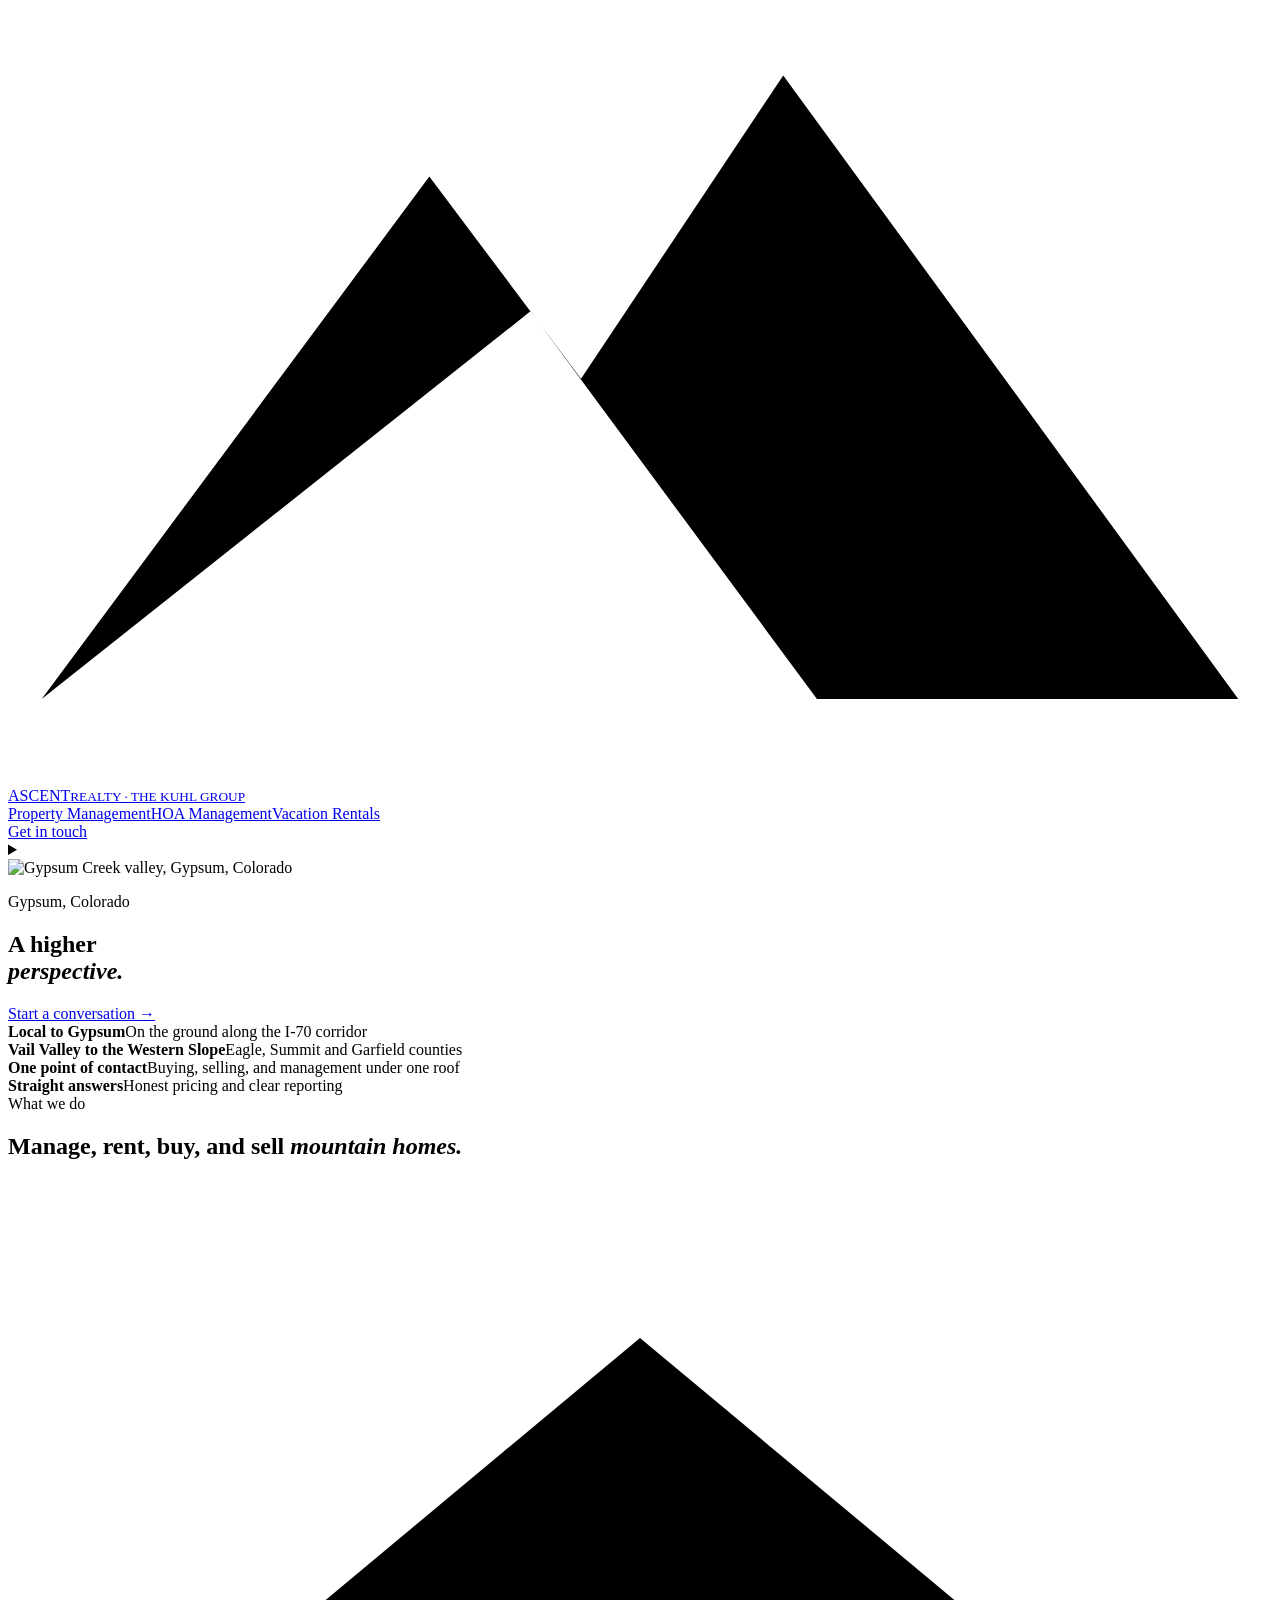
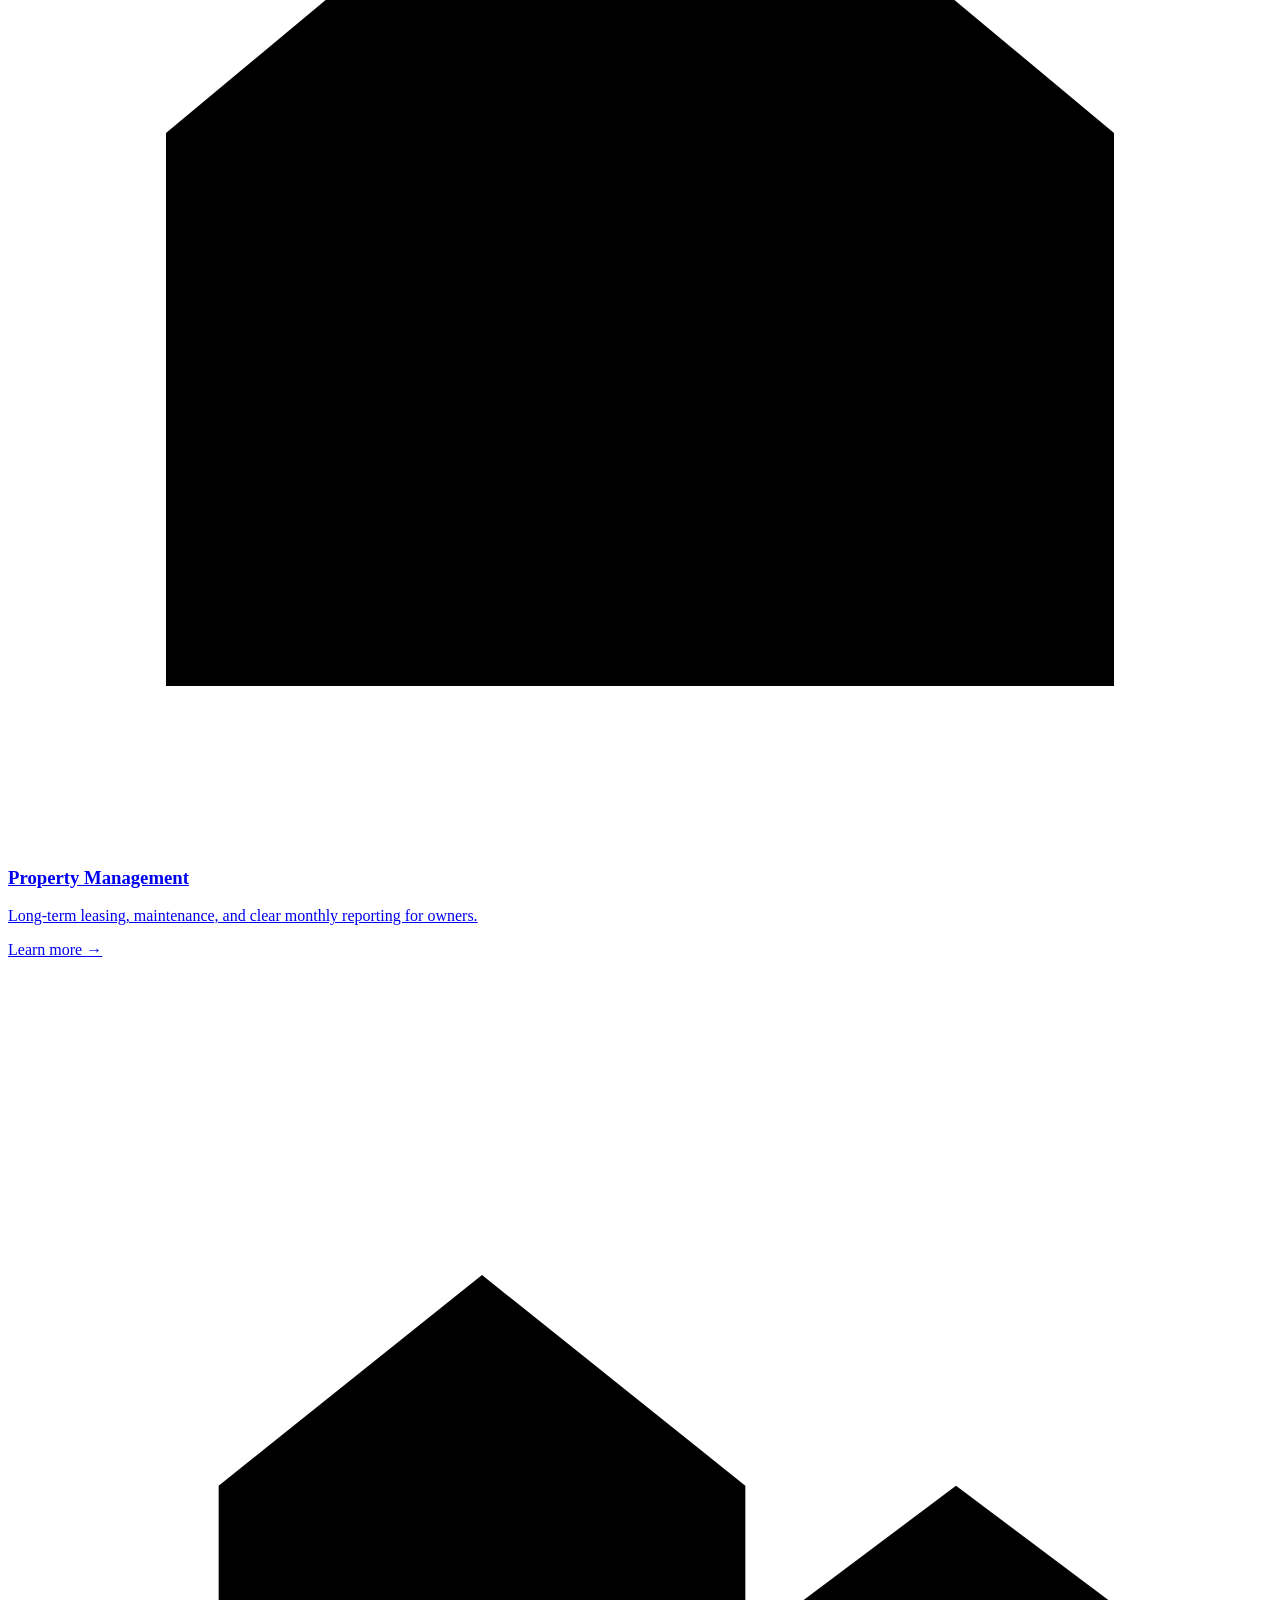
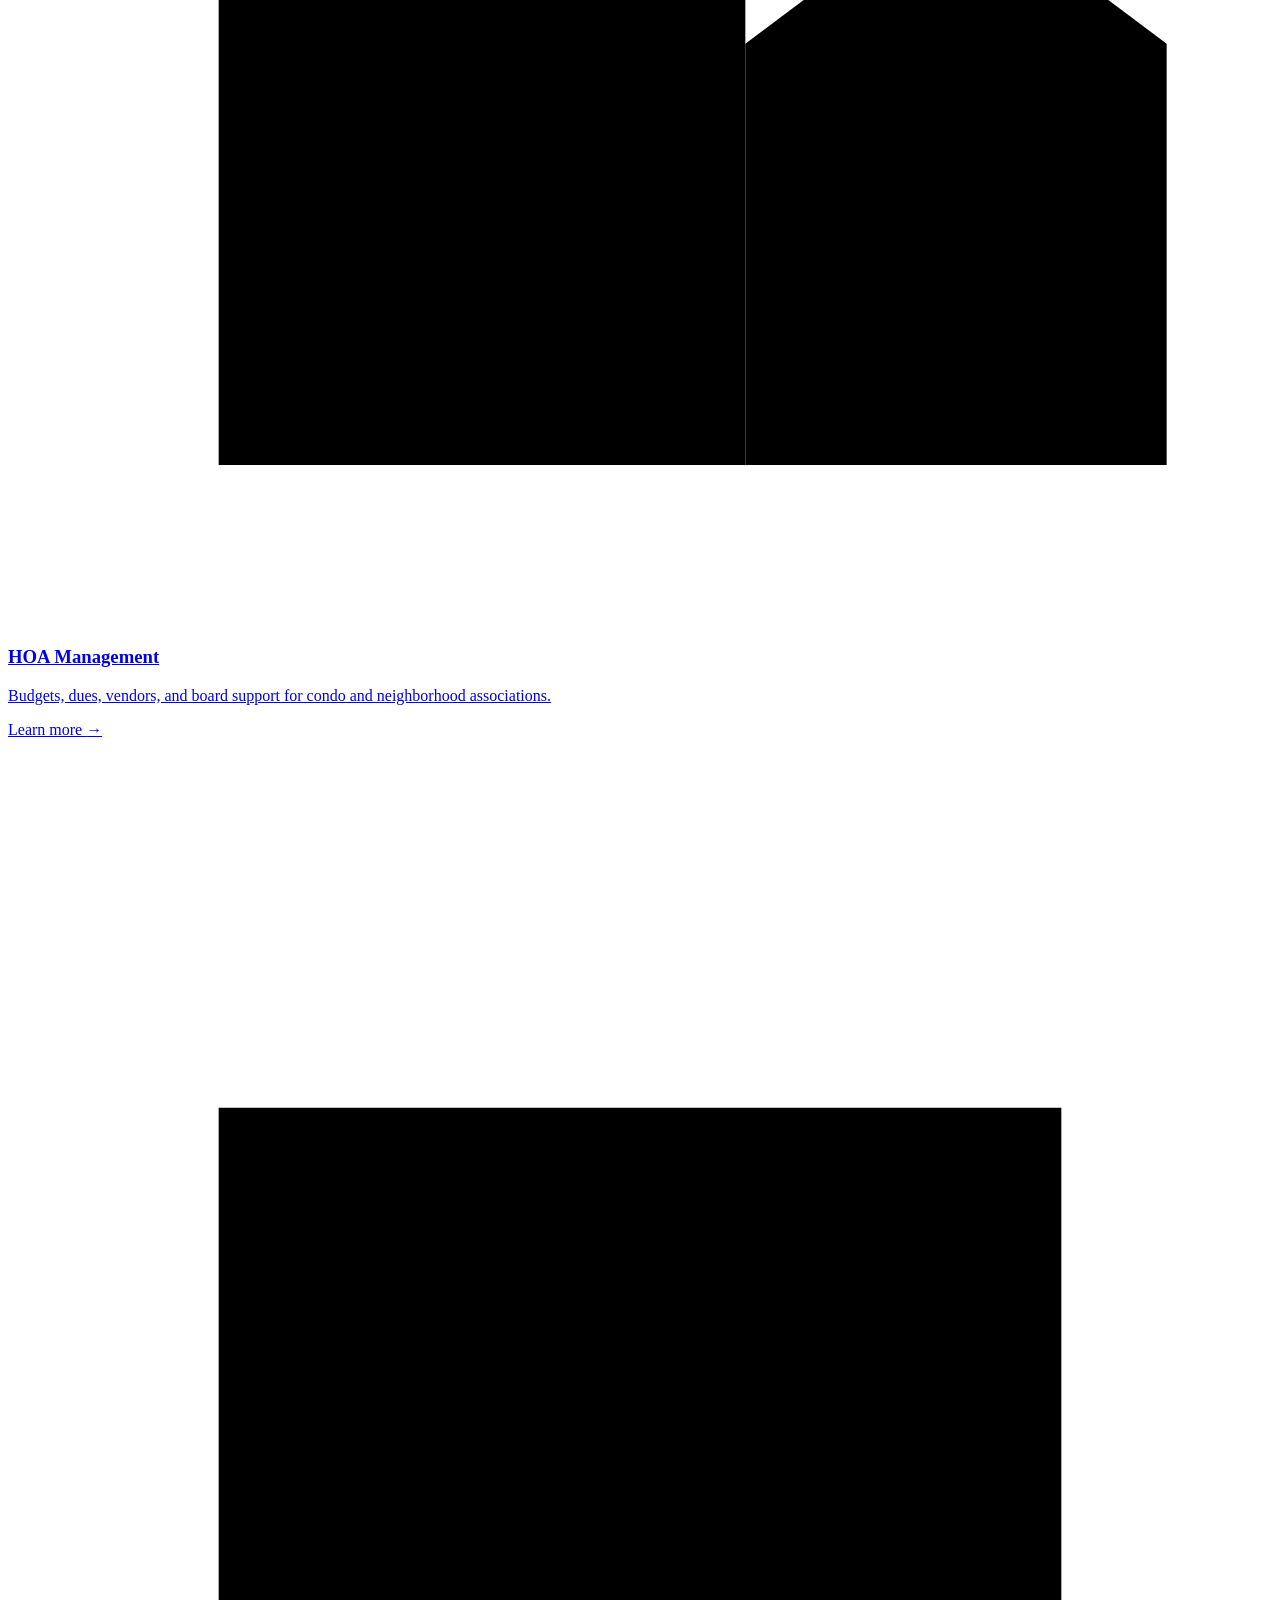
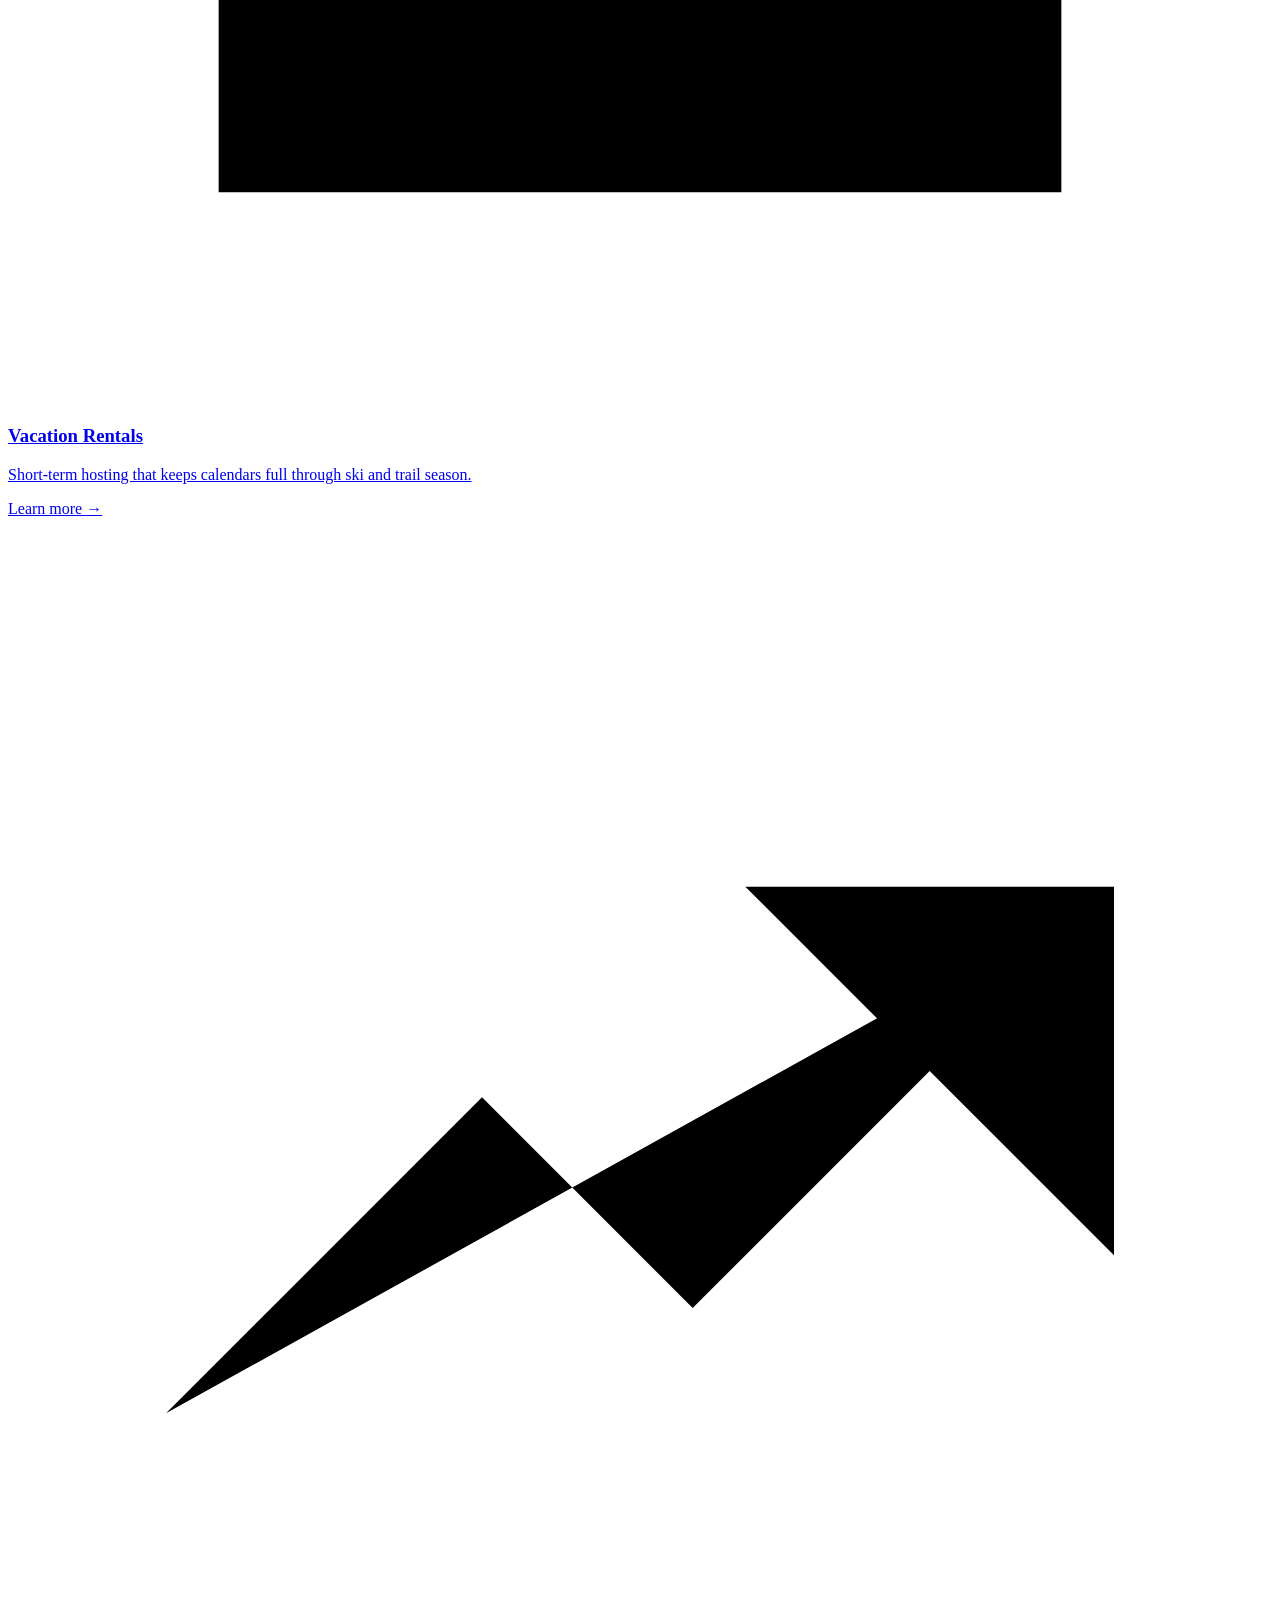
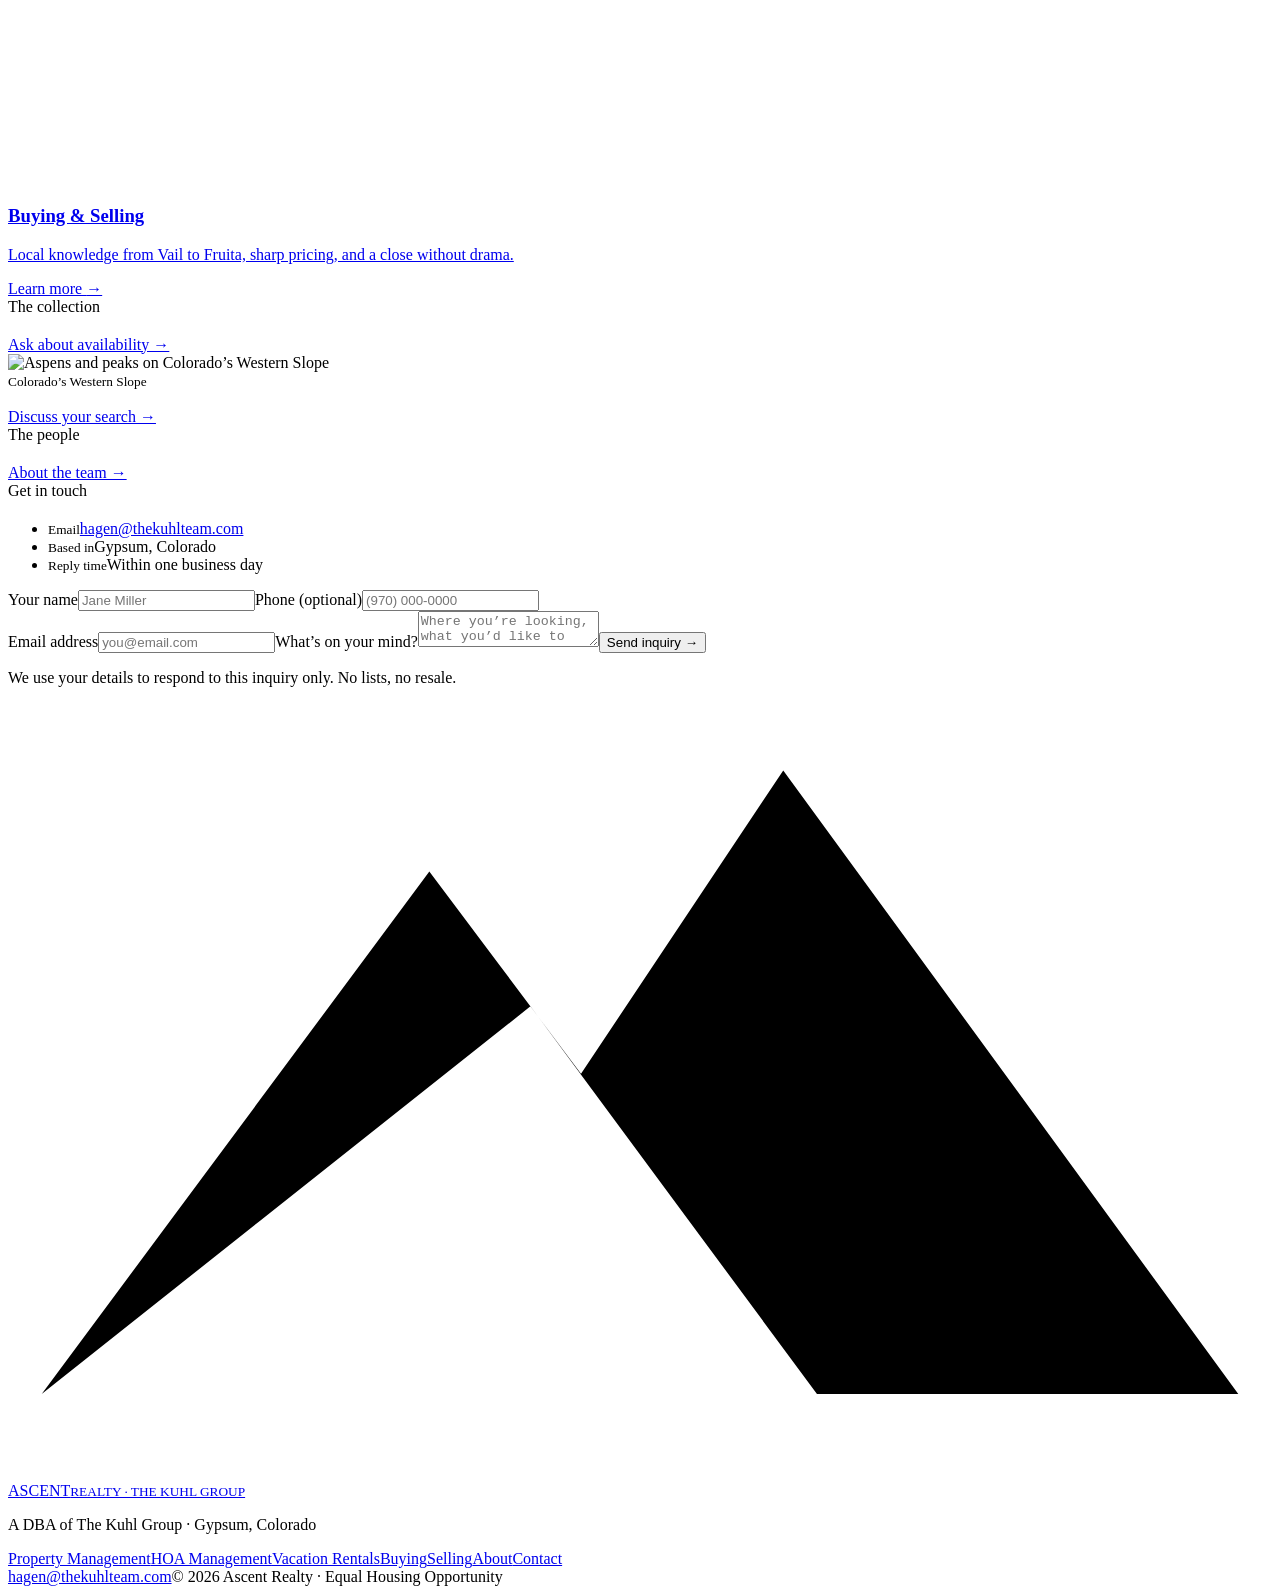
==== index.html @ 5b7131e1 "Initial commit: Kuhl Team static site Co-Authored-By: Claude Opus 5.5 <noreply@anthropic.com>" ====
<!doctype html><html lang="en"><head><base href="/kuhl-team/summit/"><meta charset="utf-8"><meta name="viewport" content="width=device-width,initial-scale=1"><title>Ascent Realty | The Kuhl Group · Colorado Mountain Real Estate</title><meta name="description" content="Mountain real estate and property management with The Kuhl Group, from the Vail Valley to Colorado’s Western Slope. Based in Gypsum, CO."><link rel="canonical" href="https://thekuhlteam.com/"><link rel="icon" href="/kuhl-team/favicon.ico"><meta property="og:type" content="website"><meta property="og:site_name" content="Ascent Realty | The Kuhl Group"><meta property="og:title" content="A higher perspective. | Ascent Realty"><meta property="og:description" content="Mountain real estate with The Kuhl Group, from the Vail Valley to Colorado’s Western Slope."><meta property="og:url" content="https://thekuhlteam.com/"><meta property="og:image" content="https://thekuhlteam.com/summit/valley.jpg"><meta name="twitter:card" content="summary_large_image"><meta name="theme-color" content="#faf8f5"><link rel="preload" href="fonts/cormorant-garamond-latin-300-normal.woff2" as="font" type="font/woff2" crossorigin><link rel="stylesheet" href="style.css"></head><body>
<header id="top"><a href="/kuhl-team/" class="brand" aria-label="Ascent Realty home"><svg viewBox="0 0 75 46" aria-hidden="true"><path d="m2 41 23-31 9 12L46 4l27 37H48L31 18M19 41l20-28m1 16 8-11 16 23"/></svg><span>ASCENT<small>REALTY · THE KUHL GROUP</small></span></a><nav><a href="/kuhl-team/property-management/">Property Management</a><a href="/kuhl-team/hoa-management/">HOA Management</a><a href="/kuhl-team/vacation-rentals/">Vacation Rentals</a></nav><a class="cta" href="/kuhl-team/#contact">Get in touch</a><details class="menu"><summary aria-label="Open menu"><span></span><span></span><span></span></summary><div><a href="/kuhl-team/property-management/">Property Management</a><a href="/kuhl-team/hoa-management/">HOA Management</a><a href="/kuhl-team/vacation-rentals/">Vacation Rentals</a><a class="cta" href="/kuhl-team/#contact">Get in touch</a></div></details></header>
<main>
<section id="summit"><img class="heroImg" src="gypsum-creek.jpg" alt="Gypsum Creek valley, Gypsum, Colorado"><div class="heroShade"></div><div class="wx" id="wx" hidden><svg viewBox="0 0 24 24" aria-hidden="true"><circle cx="12" cy="12" r="4"/><path d="M12 2v2M12 20v2M2 12h2M20 12h2M4.9 4.9l1.4 1.4M17.7 17.7l1.4 1.4M4.9 19.1l1.4-1.4M17.7 6.3l1.4-1.4"/></svg><span id="wxText"></span></div><div class="heroCopy"><p class="kicker">Gypsum, Colorado</p><h1 data-field="headline">A higher<br><em>perspective.</em></h1><a class="heroLink" href="/kuhl-team/#contact">Start a conversation →</a></div></section>
<section class="trust" aria-label="Why work with us"><div><strong>Local to Gypsum</strong><span>On the ground along the I-70 corridor</span></div><div><strong>Vail Valley to the Western Slope</strong><span>Eagle, Summit and Garfield counties</span></div><div><strong>One point of contact</strong><span>Buying, selling, and management under one roof</span></div><div><strong>Straight answers</strong><span>Honest pricing and clear reporting</span></div></section>
<section class="paper" id="services"><div class="eyebrow"><i></i> What we do</div><h2>Manage, rent, buy, and sell <em>mountain homes.</em></h2><div class="svc"><a class="card" href="/kuhl-team/property-management/"><svg viewBox="0 0 24 24" aria-hidden="true"><path d="M3 10.5 12 3l9 7.5V21H3z"/><path d="M9 21v-6h6v6"/></svg><h3>Property Management</h3><p>Long-term leasing, maintenance, and clear monthly reporting for owners.</p><span>Learn more <b>→</b></span></a><a class="card" href="/kuhl-team/hoa-management/"><svg viewBox="0 0 24 24" aria-hidden="true"><path d="M2 21h20"/><path d="M4 21V10l5-4 5 4v11"/><path d="M14 21v-8l4-3 4 3v8"/><path d="M8 14h2"/><path d="M8 17h2"/></svg><h3>HOA Management</h3><p>Budgets, dues, vendors, and board support for condo and neighborhood associations.</p><span>Learn more <b>→</b></span></a><a class="card" href="/kuhl-team/vacation-rentals/"><svg viewBox="0 0 24 24" aria-hidden="true"><path d="M4 7h16v13H4z"/><path d="M4 11h16"/><path d="M8 3v6"/><path d="M16 3v6"/></svg><h3>Vacation Rentals</h3><p>Short-term hosting that keeps calendars full through ski and trail season.</p><span>Learn more <b>→</b></span></a><a class="card" href="/kuhl-team/buy/"><svg viewBox="0 0 24 24" aria-hidden="true"><path d="M3 17l6-6 4 4 8-8"/><path d="M14 7h7v7"/></svg><h3>Buying & Selling</h3><p>Local knowledge from Vail to Fruita, sharp pricing, and a close without drama.</p><span>Learn more <b>→</b></span></a></div></section>
<section class="paper" id="properties"><div class="row"><div><div class="eyebrow"><i></i> The collection</div><h2 data-field="properties"></h2></div><a class="link" href="/kuhl-team/#contact">Ask about availability →</a></div><div class="property"><img id="propertyImage" src="valley.jpg" alt="Aspens and peaks on Colorado’s Western Slope" loading="lazy"><div><small>Colorado’s Western Slope</small><h3 data-field="listing"></h3><p data-field="listingText"></p><a class="link" href="/kuhl-team/#contact">Discuss your search →</a></div></div></section>
<section class="paper" id="group"><div class="groupGrid"><div><div class="eyebrow"><i></i> The people</div><h2 data-field="group"></h2><p data-field="groupText"></p><a class="link" href="/kuhl-team/about/">About the team →</a></div><div id="agents"></div></div></section>
<section id="contact"><div class="contactGrid"><div><div class="eyebrow"><i></i> Get in touch</div><h2 data-field="contact"></h2><p data-field="contactText"></p><ul class="direct"><li><small>Email</small><a href="mailto:hagen@thekuhlteam.com">hagen@thekuhlteam.com</a></li><li><small>Based in</small><span>Gypsum, Colorado</span></li><li><small>Reply time</small><span>Within one business day</span></li></ul></div>
<form novalidate><input type="text" name="_honey" tabindex="-1" autocomplete="off" aria-hidden="true" style="display:none"><div class="two"><label>Your name<input required name="name" autocomplete="name" placeholder="Jane Miller"></label><label>Phone <span class="opt">(optional)</span><input type="tel" name="phone" autocomplete="tel" placeholder="(970) 000-0000"></label></div><label>Email address<input required type="email" name="email" autocomplete="email" placeholder="you@email.com"></label><label>What’s on your mind?<textarea required name="message" placeholder="Where you’re looking, what you’d like to do, and your timeline."></textarea></label><button class="button">Send inquiry <b>→</b></button><output aria-live="polite"></output><p class="fine">We use your details to respond to this inquiry only. No lists, no resale.</p></form></div></section>
</main>
<footer><div class="fbrand"><a href="/kuhl-team/" class="brand"><svg viewBox="0 0 75 46" aria-hidden="true"><path d="m2 41 23-31 9 12L46 4l27 37H48L31 18M19 41l20-28m1 16 8-11 16 23"/></svg><span>ASCENT<small>REALTY · THE KUHL GROUP</small></span></a><p>A DBA of The Kuhl Group · Gypsum, Colorado</p></div><nav><a href="/kuhl-team/property-management/">Property Management</a><a href="/kuhl-team/hoa-management/">HOA Management</a><a href="/kuhl-team/vacation-rentals/">Vacation Rentals</a><a href="/kuhl-team/buy/">Buying</a><a href="/kuhl-team/sell/">Selling</a><a href="/kuhl-team/about/">About</a><a href="/kuhl-team/contact/">Contact</a></nav><div class="fmeta"><a href="mailto:hagen@thekuhlteam.com">hagen@thekuhlteam.com</a><span>© <span id="yr">2026</span> Ascent Realty · Equal Housing Opportunity</span></div></footer>
<script src="content.js"></script><script src="site.js"></script></body></html>
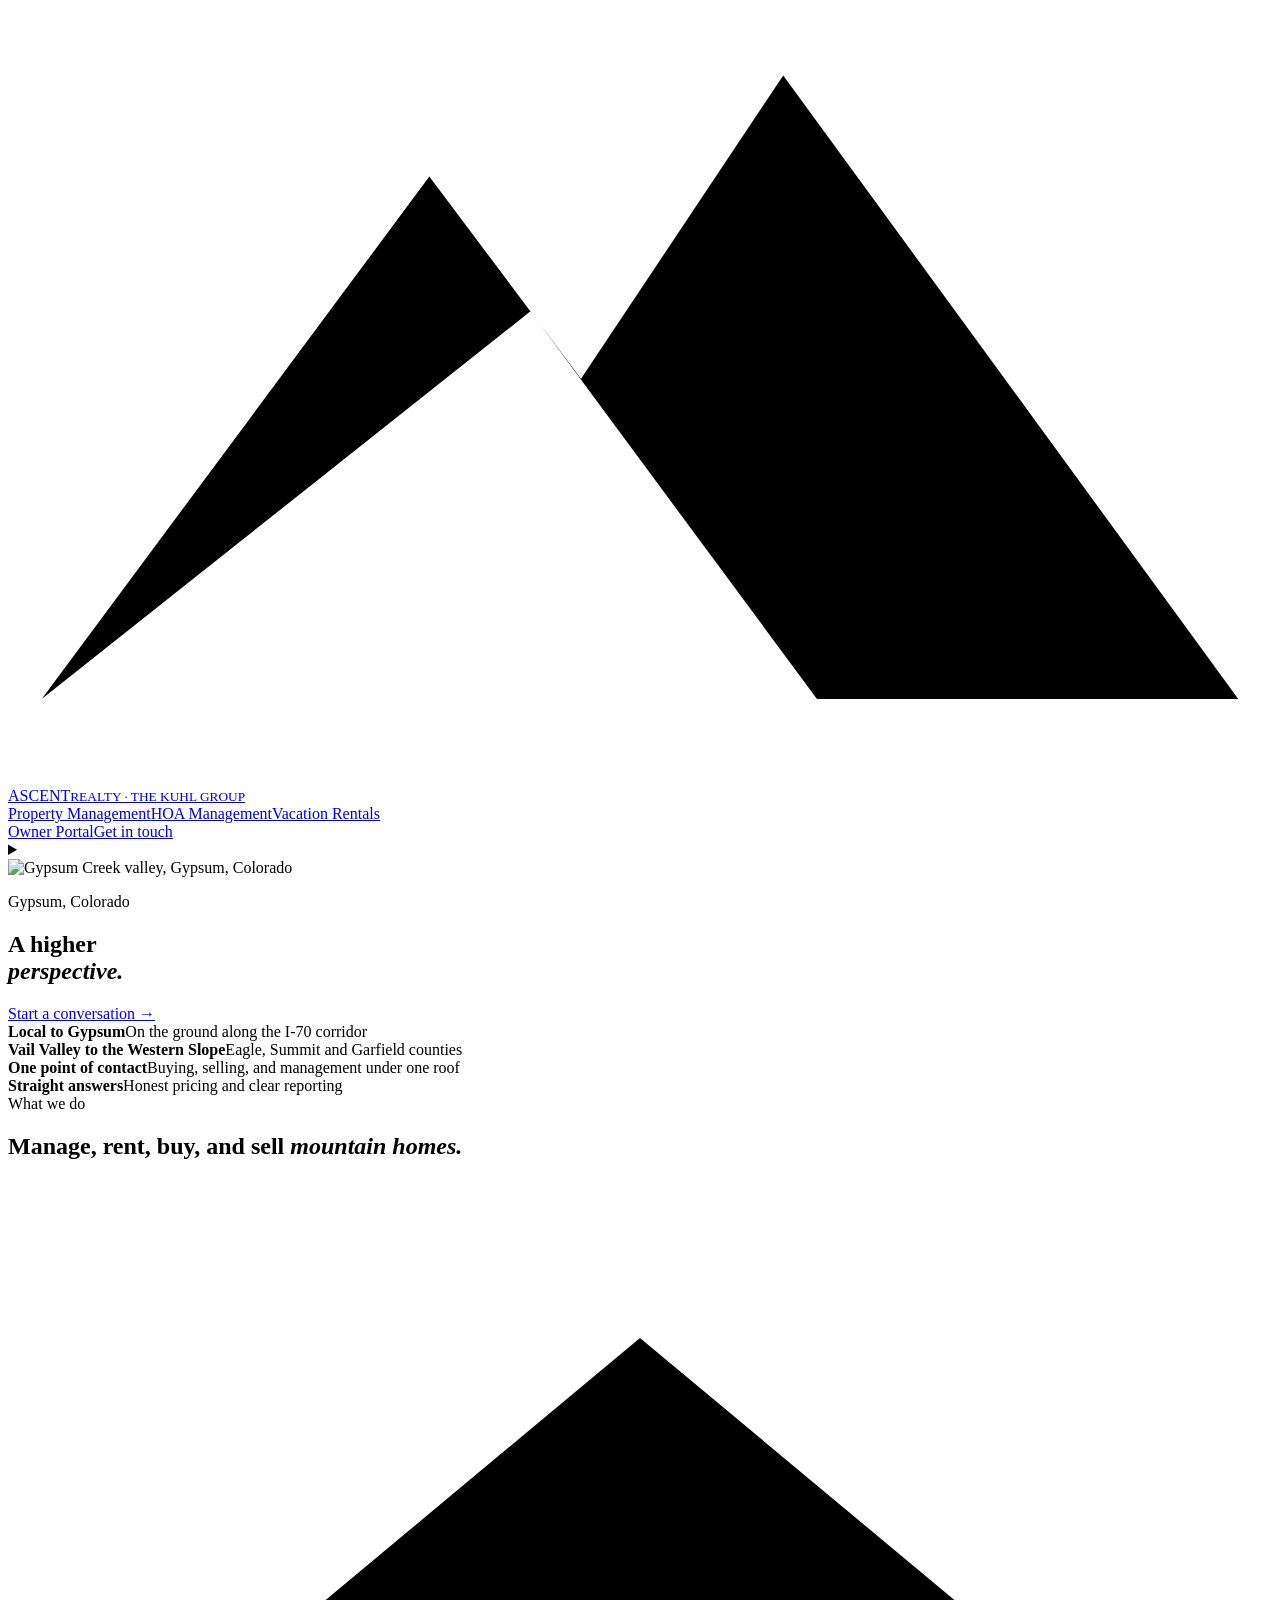
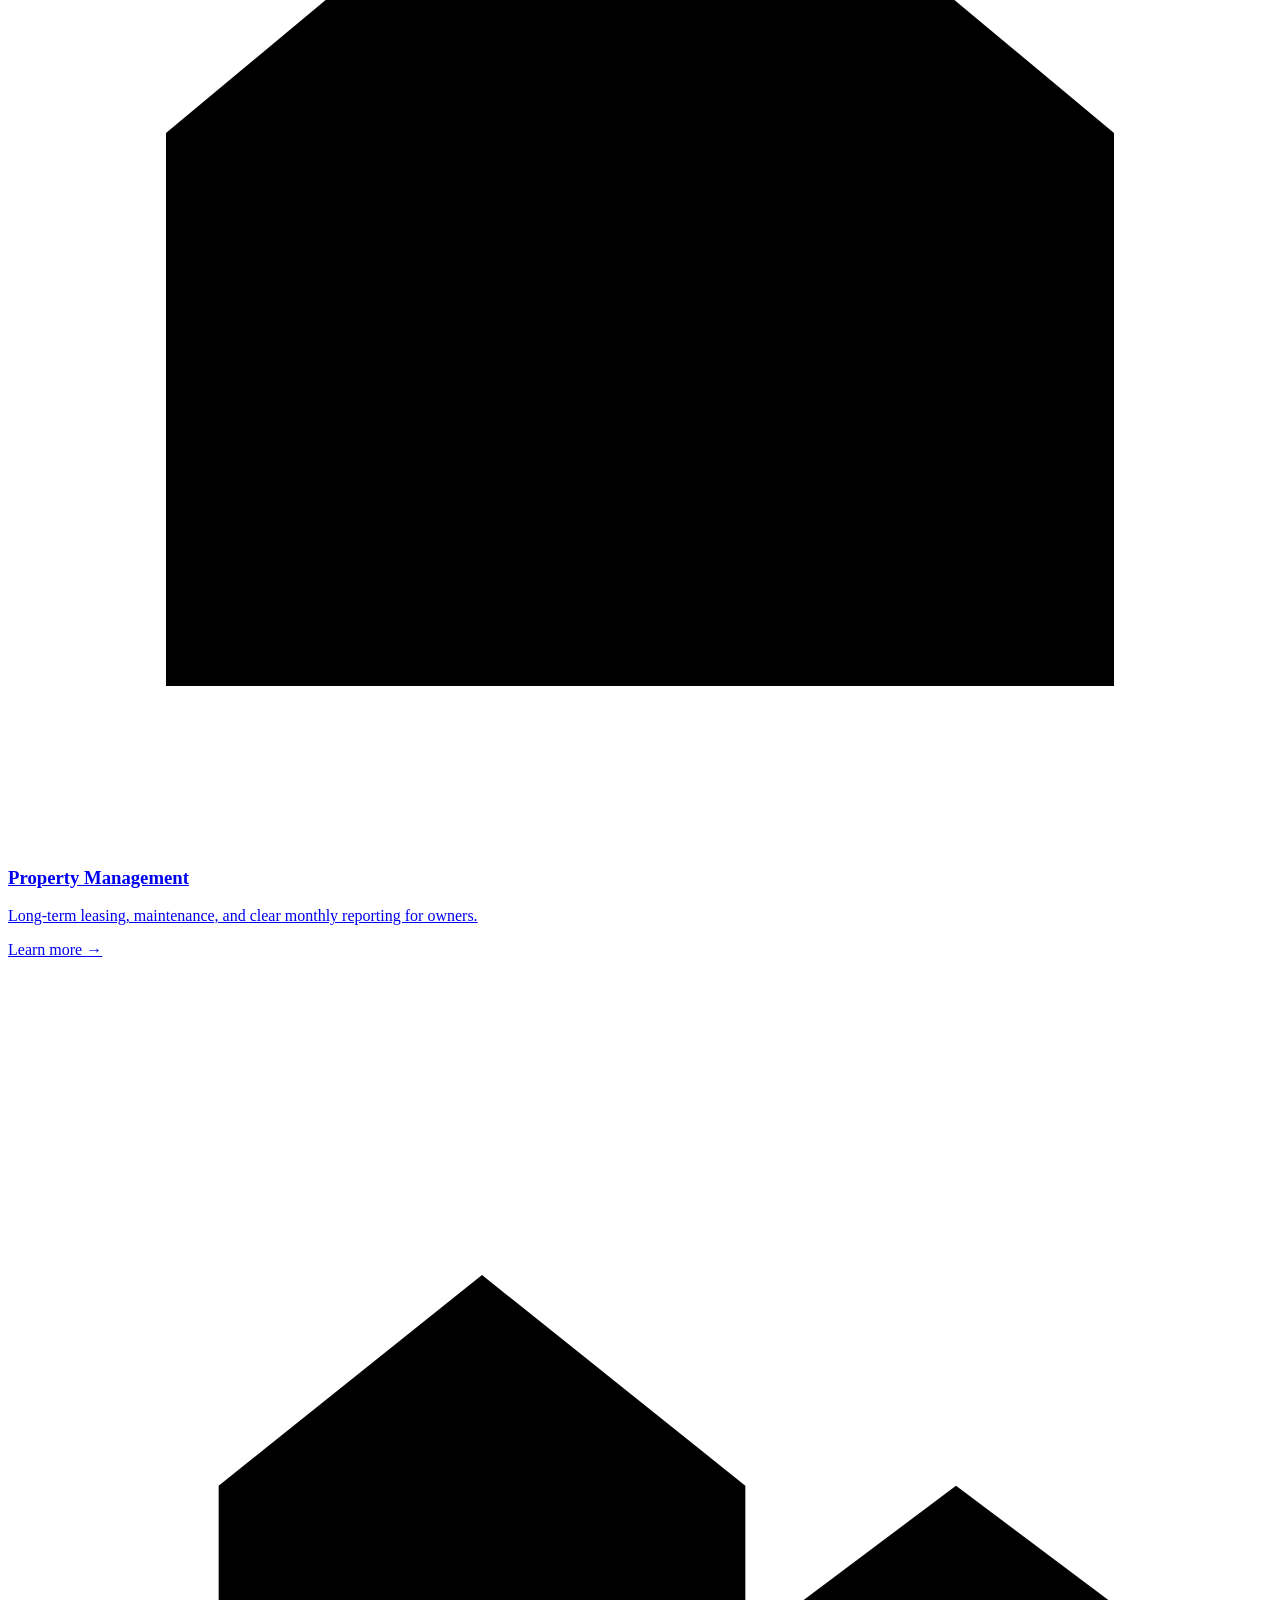
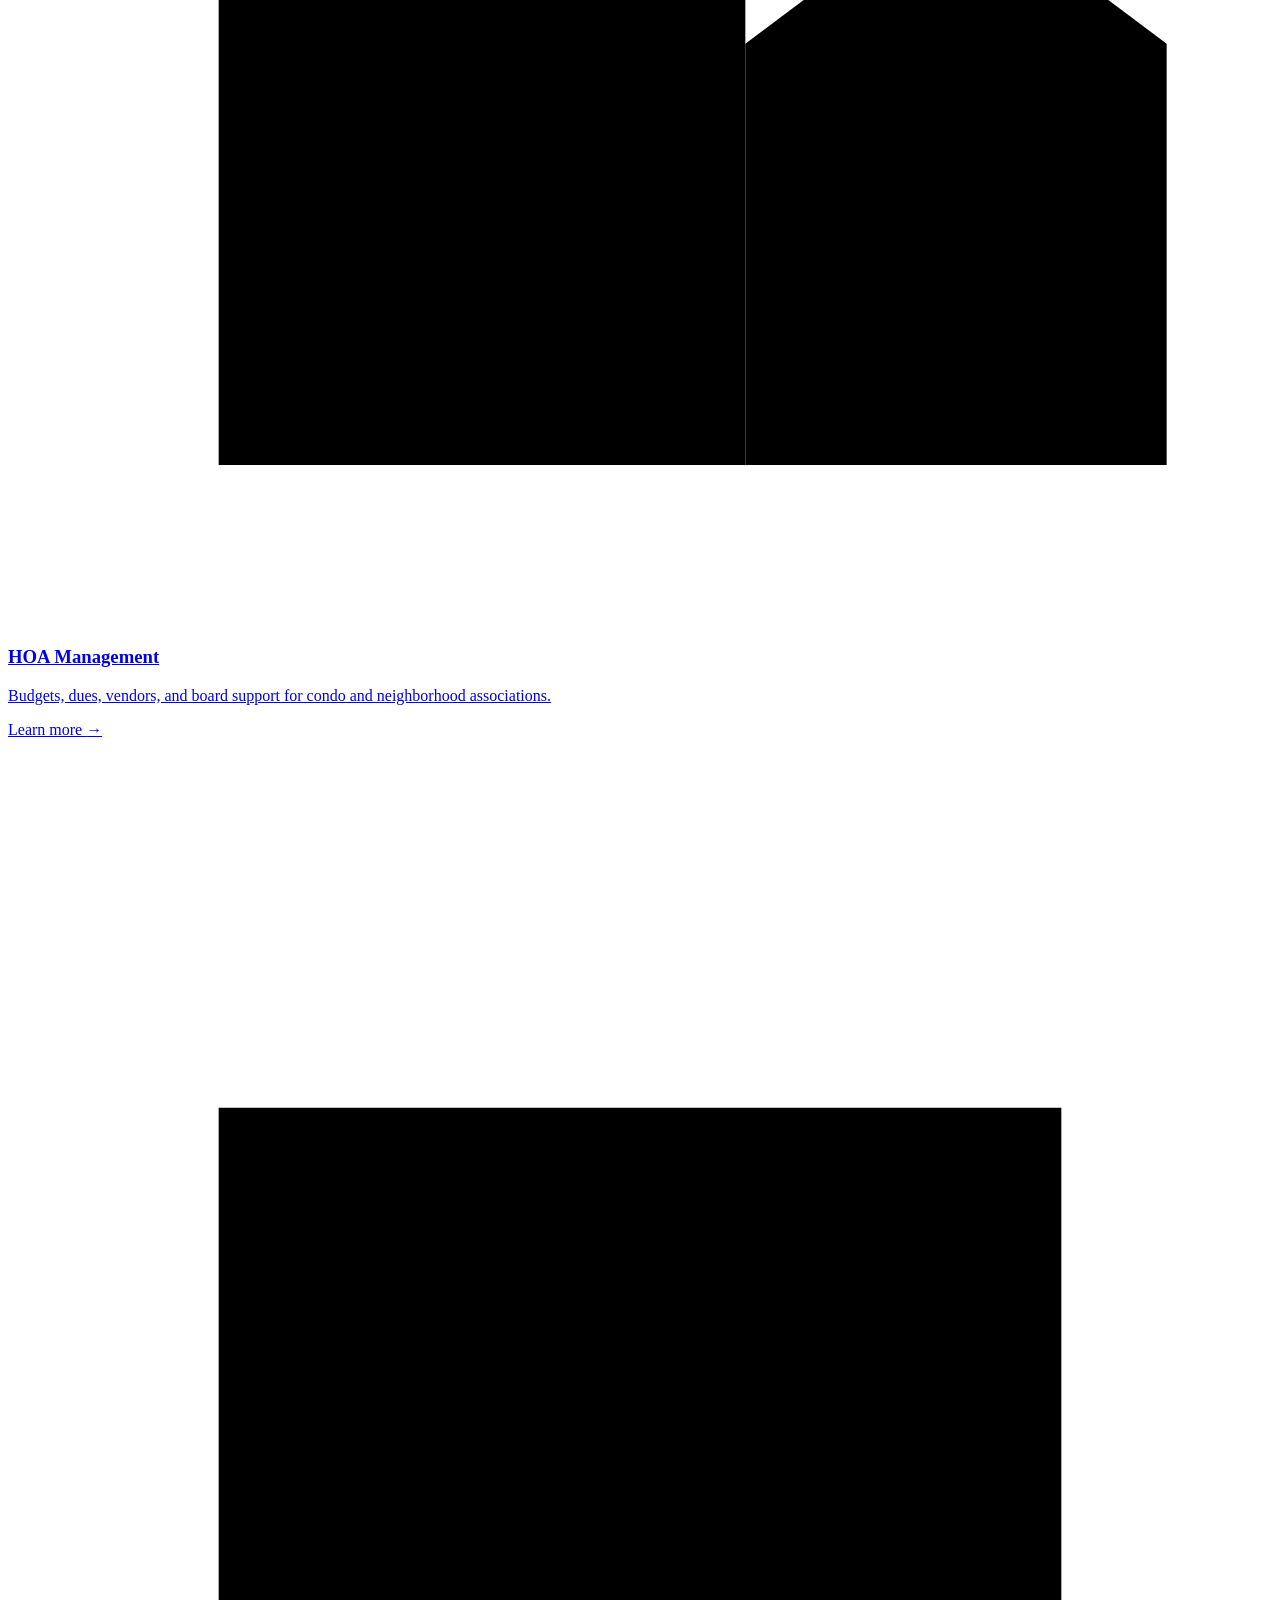
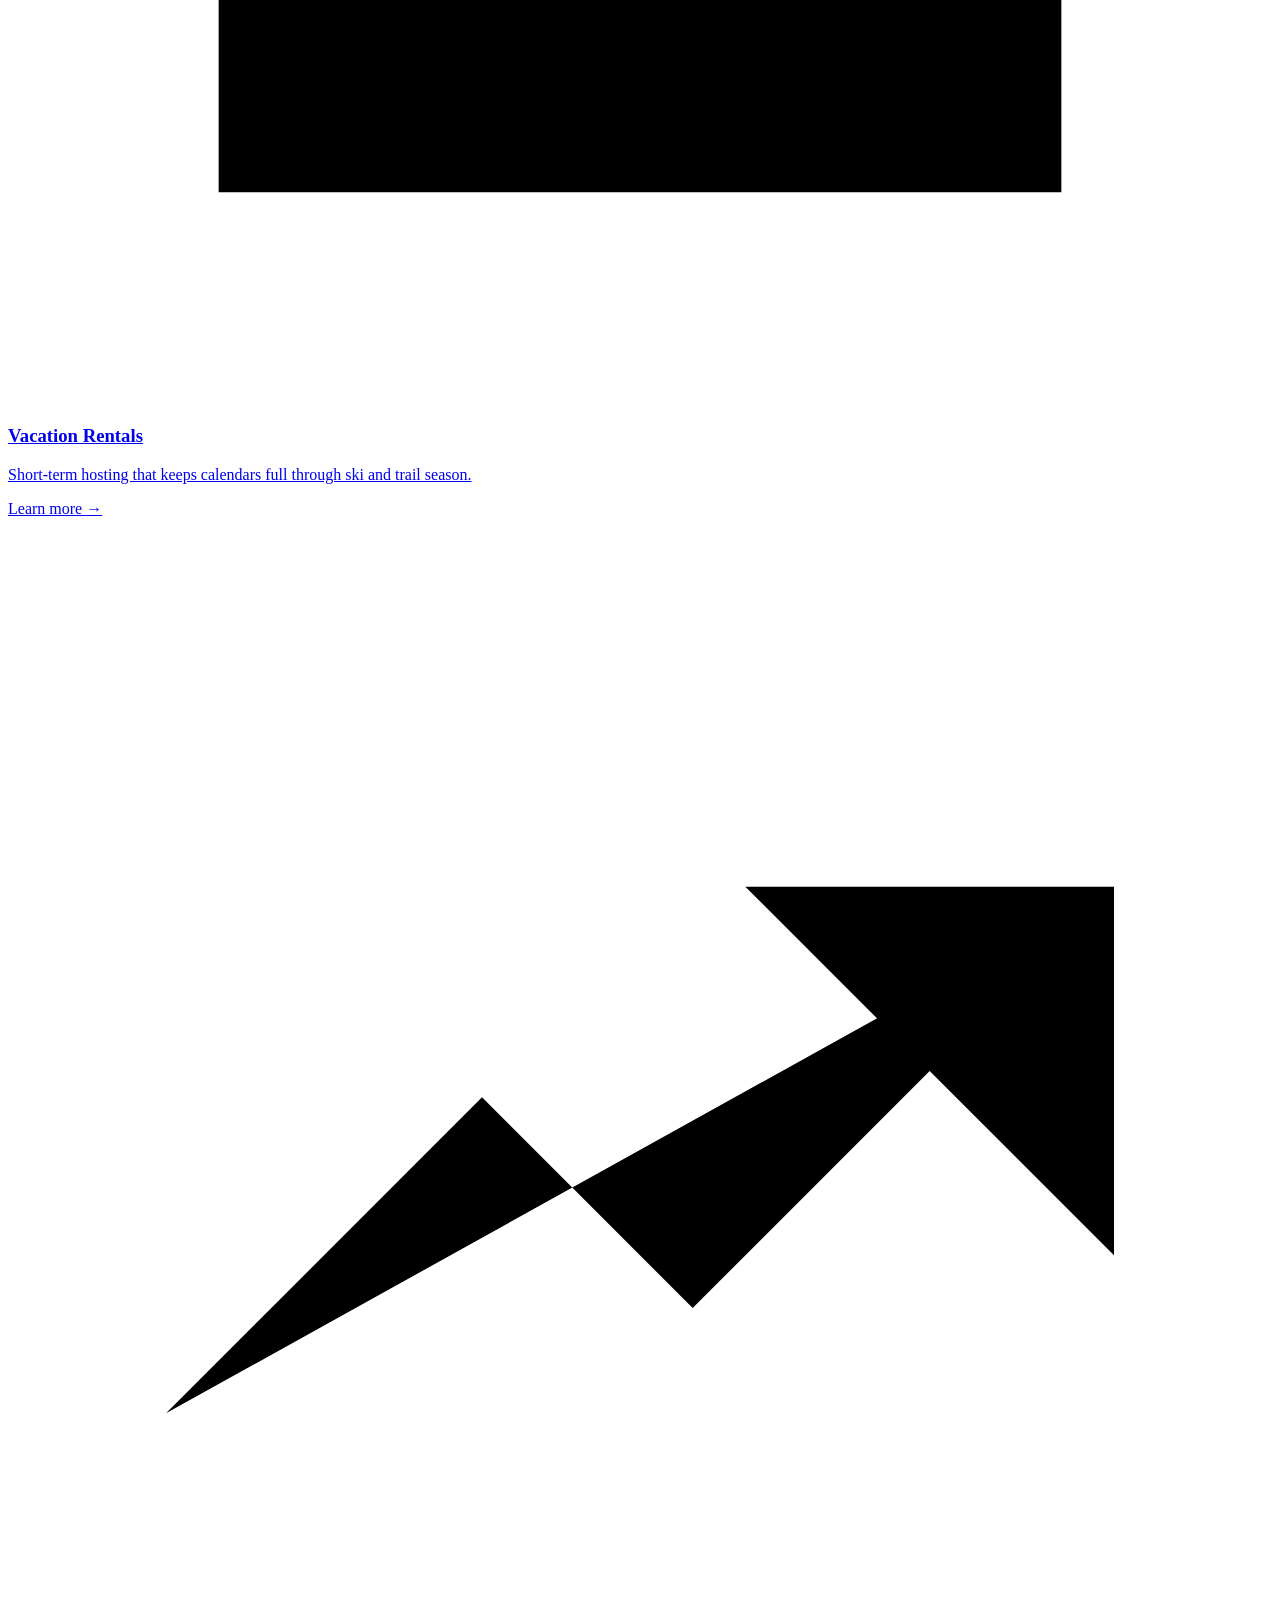
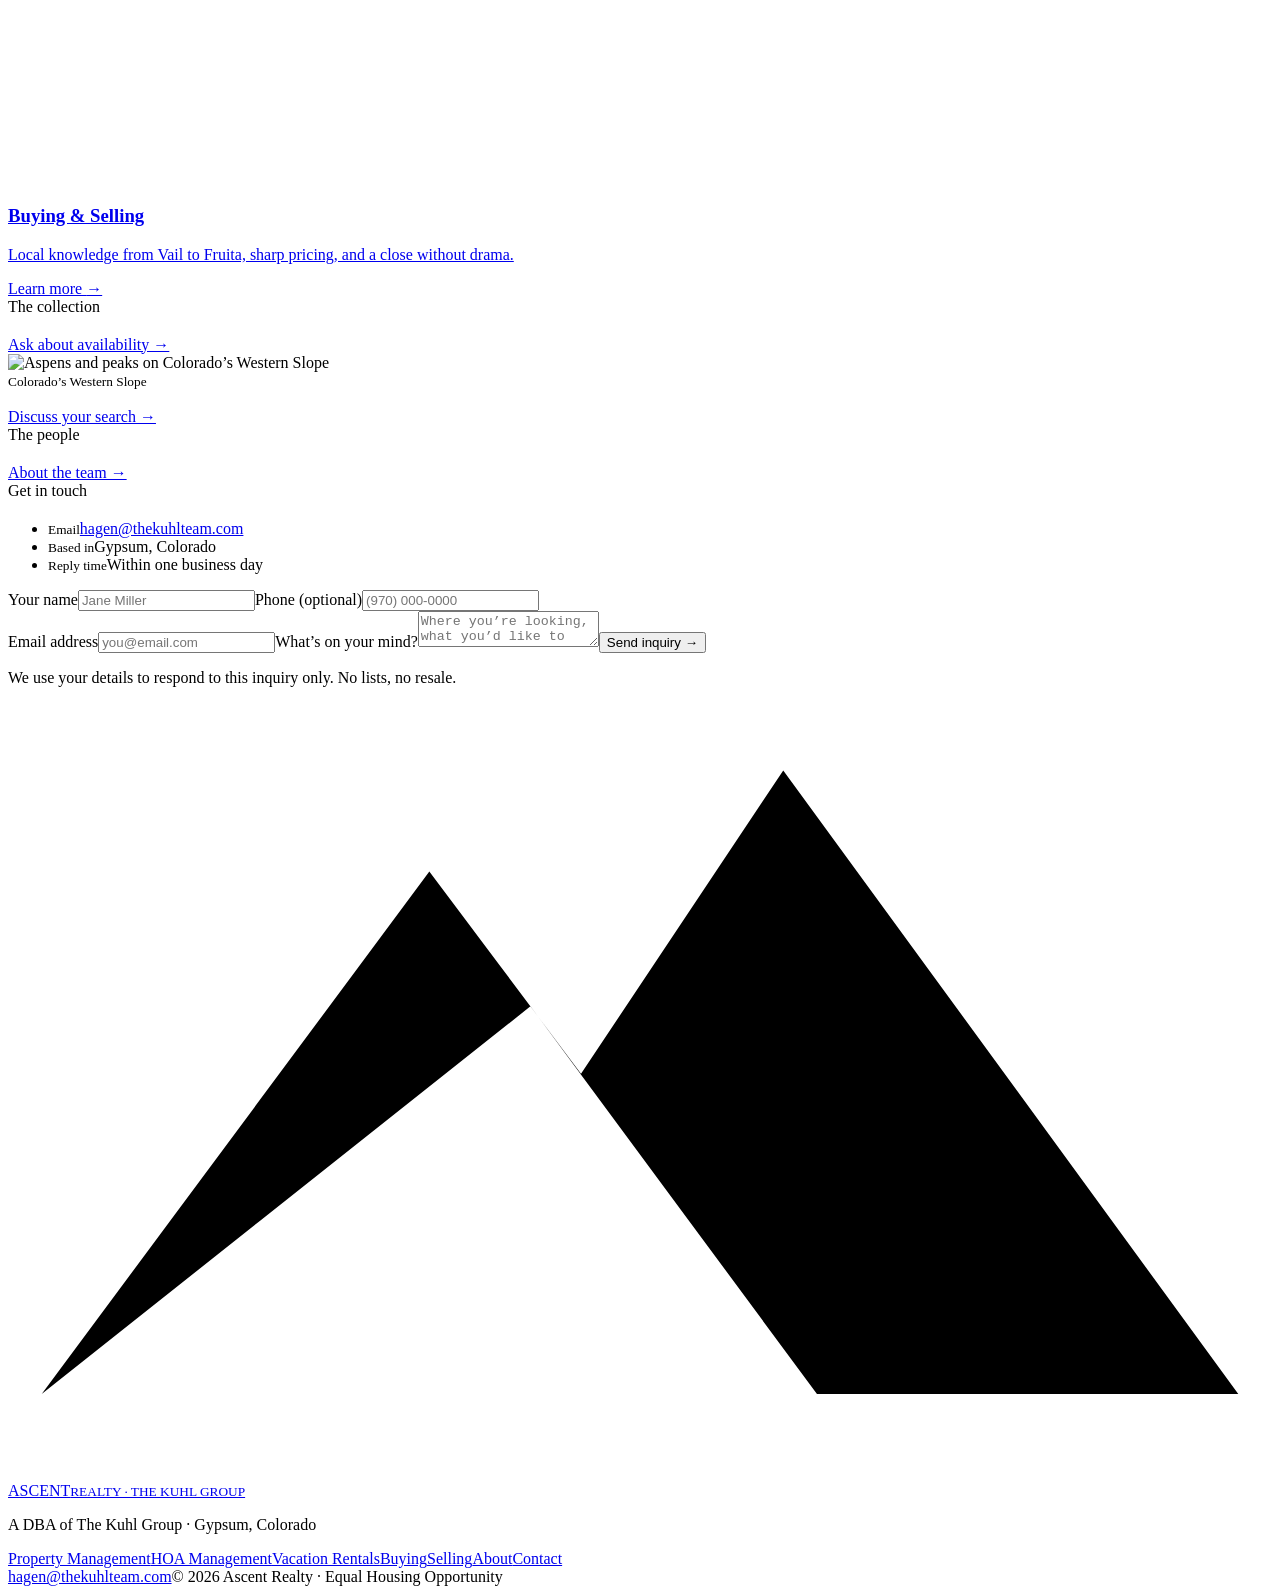
==== commit c1b157b0: "Add Owner Portal button to header and mobile menus Co-Authored-By: Claude Opus 5.5 <noreply@anthropi" ====
--- a/index.html
+++ b/index.html
@@ -1,5 +1,5 @@
-<!doctype html><html lang="en"><head><base href="/kuhl-team/summit/"><meta charset="utf-8"><meta name="viewport" content="width=device-width,initial-scale=1"><title>Ascent Realty | The Kuhl Group · Colorado Mountain Real Estate</title><meta name="description" content="Mountain real estate and property management with The Kuhl Group, from the Vail Valley to Colorado’s Western Slope. Based in Gypsum, CO."><link rel="canonical" href="https://thekuhlteam.com/"><link rel="icon" href="/kuhl-team/favicon.ico"><meta property="og:type" content="website"><meta property="og:site_name" content="Ascent Realty | The Kuhl Group"><meta property="og:title" content="A higher perspective. | Ascent Realty"><meta property="og:description" content="Mountain real estate with The Kuhl Group, from the Vail Valley to Colorado’s Western Slope."><meta property="og:url" content="https://thekuhlteam.com/"><meta property="og:image" content="https://thekuhlteam.com/summit/valley.jpg"><meta name="twitter:card" content="summary_large_image"><meta name="theme-color" content="#faf8f5"><link rel="preload" href="fonts/cormorant-garamond-latin-300-normal.woff2" as="font" type="font/woff2" crossorigin><link rel="stylesheet" href="style.css"></head><body>
-<header id="top"><a href="/kuhl-team/" class="brand" aria-label="Ascent Realty home"><svg viewBox="0 0 75 46" aria-hidden="true"><path d="m2 41 23-31 9 12L46 4l27 37H48L31 18M19 41l20-28m1 16 8-11 16 23"/></svg><span>ASCENT<small>REALTY · THE KUHL GROUP</small></span></a><nav><a href="/kuhl-team/property-management/">Property Management</a><a href="/kuhl-team/hoa-management/">HOA Management</a><a href="/kuhl-team/vacation-rentals/">Vacation Rentals</a></nav><a class="cta" href="/kuhl-team/#contact">Get in touch</a><details class="menu"><summary aria-label="Open menu"><span></span><span></span><span></span></summary><div><a href="/kuhl-team/property-management/">Property Management</a><a href="/kuhl-team/hoa-management/">HOA Management</a><a href="/kuhl-team/vacation-rentals/">Vacation Rentals</a><a class="cta" href="/kuhl-team/#contact">Get in touch</a></div></details></header>
+<!doctype html><html lang="en"><head><base href="/kuhl-team/summit/"><meta charset="utf-8"><meta name="viewport" content="width=device-width,initial-scale=1"><title>Ascent Realty | The Kuhl Group · Colorado Mountain Real Estate</title><meta name="description" content="Mountain real estate and property management with The Kuhl Group, from the Vail Valley to Colorado’s Western Slope. Based in Gypsum, CO."><link rel="canonical" href="https://thekuhlteam.com/"><link rel="icon" href="/kuhl-team/favicon.ico"><meta property="og:type" content="website"><meta property="og:site_name" content="Ascent Realty | The Kuhl Group"><meta property="og:title" content="A higher perspective. | Ascent Realty"><meta property="og:description" content="Mountain real estate with The Kuhl Group, from the Vail Valley to Colorado’s Western Slope."><meta property="og:url" content="https://thekuhlteam.com/"><meta property="og:image" content="https://thekuhlteam.com/summit/valley.jpg"><meta name="twitter:card" content="summary_large_image"><meta name="theme-color" content="#fdfcf5"><link rel="preload" href="fonts/cormorant-garamond-latin-300-normal.woff2" as="font" type="font/woff2" crossorigin><link rel="stylesheet" href="style.css"></head><body>
+<header id="top"><a href="/kuhl-team/" class="brand" aria-label="Ascent Realty home"><svg viewBox="0 0 75 46" aria-hidden="true"><path d="m2 41 23-31 9 12L46 4l27 37H48L31 18M19 41l20-28m1 16 8-11 16 23"/></svg><span>ASCENT<small>REALTY · THE KUHL GROUP</small></span></a><nav><a href="/kuhl-team/property-management/">Property Management</a><a href="/kuhl-team/hoa-management/">HOA Management</a><a href="/kuhl-team/vacation-rentals/">Vacation Rentals</a></nav><a class="portal" href="#owner-portal" data-portal>Owner Portal</a><a class="cta" href="/kuhl-team/#contact">Get in touch</a><details class="menu"><summary aria-label="Open menu"><span></span><span></span><span></span></summary><div><a href="/kuhl-team/property-management/">Property Management</a><a href="/kuhl-team/hoa-management/">HOA Management</a><a href="/kuhl-team/vacation-rentals/">Vacation Rentals</a><a class="portal" href="#owner-portal" data-portal>Owner Portal</a><a class="cta" href="/kuhl-team/#contact">Get in touch</a></div></details></header>
 <main>
 <section id="summit"><img class="heroImg" src="gypsum-creek.jpg" alt="Gypsum Creek valley, Gypsum, Colorado"><div class="heroShade"></div><div class="wx" id="wx" hidden><svg viewBox="0 0 24 24" aria-hidden="true"><circle cx="12" cy="12" r="4"/><path d="M12 2v2M12 20v2M2 12h2M20 12h2M4.9 4.9l1.4 1.4M17.7 17.7l1.4 1.4M4.9 19.1l1.4-1.4M17.7 6.3l1.4-1.4"/></svg><span id="wxText"></span></div><div class="heroCopy"><p class="kicker">Gypsum, Colorado</p><h1 data-field="headline">A higher<br><em>perspective.</em></h1><a class="heroLink" href="/kuhl-team/#contact">Start a conversation →</a></div></section>
 <section class="trust" aria-label="Why work with us"><div><strong>Local to Gypsum</strong><span>On the ground along the I-70 corridor</span></div><div><strong>Vail Valley to the Western Slope</strong><span>Eagle, Summit and Garfield counties</span></div><div><strong>One point of contact</strong><span>Buying, selling, and management under one roof</span></div><div><strong>Straight answers</strong><span>Honest pricing and clear reporting</span></div></section>
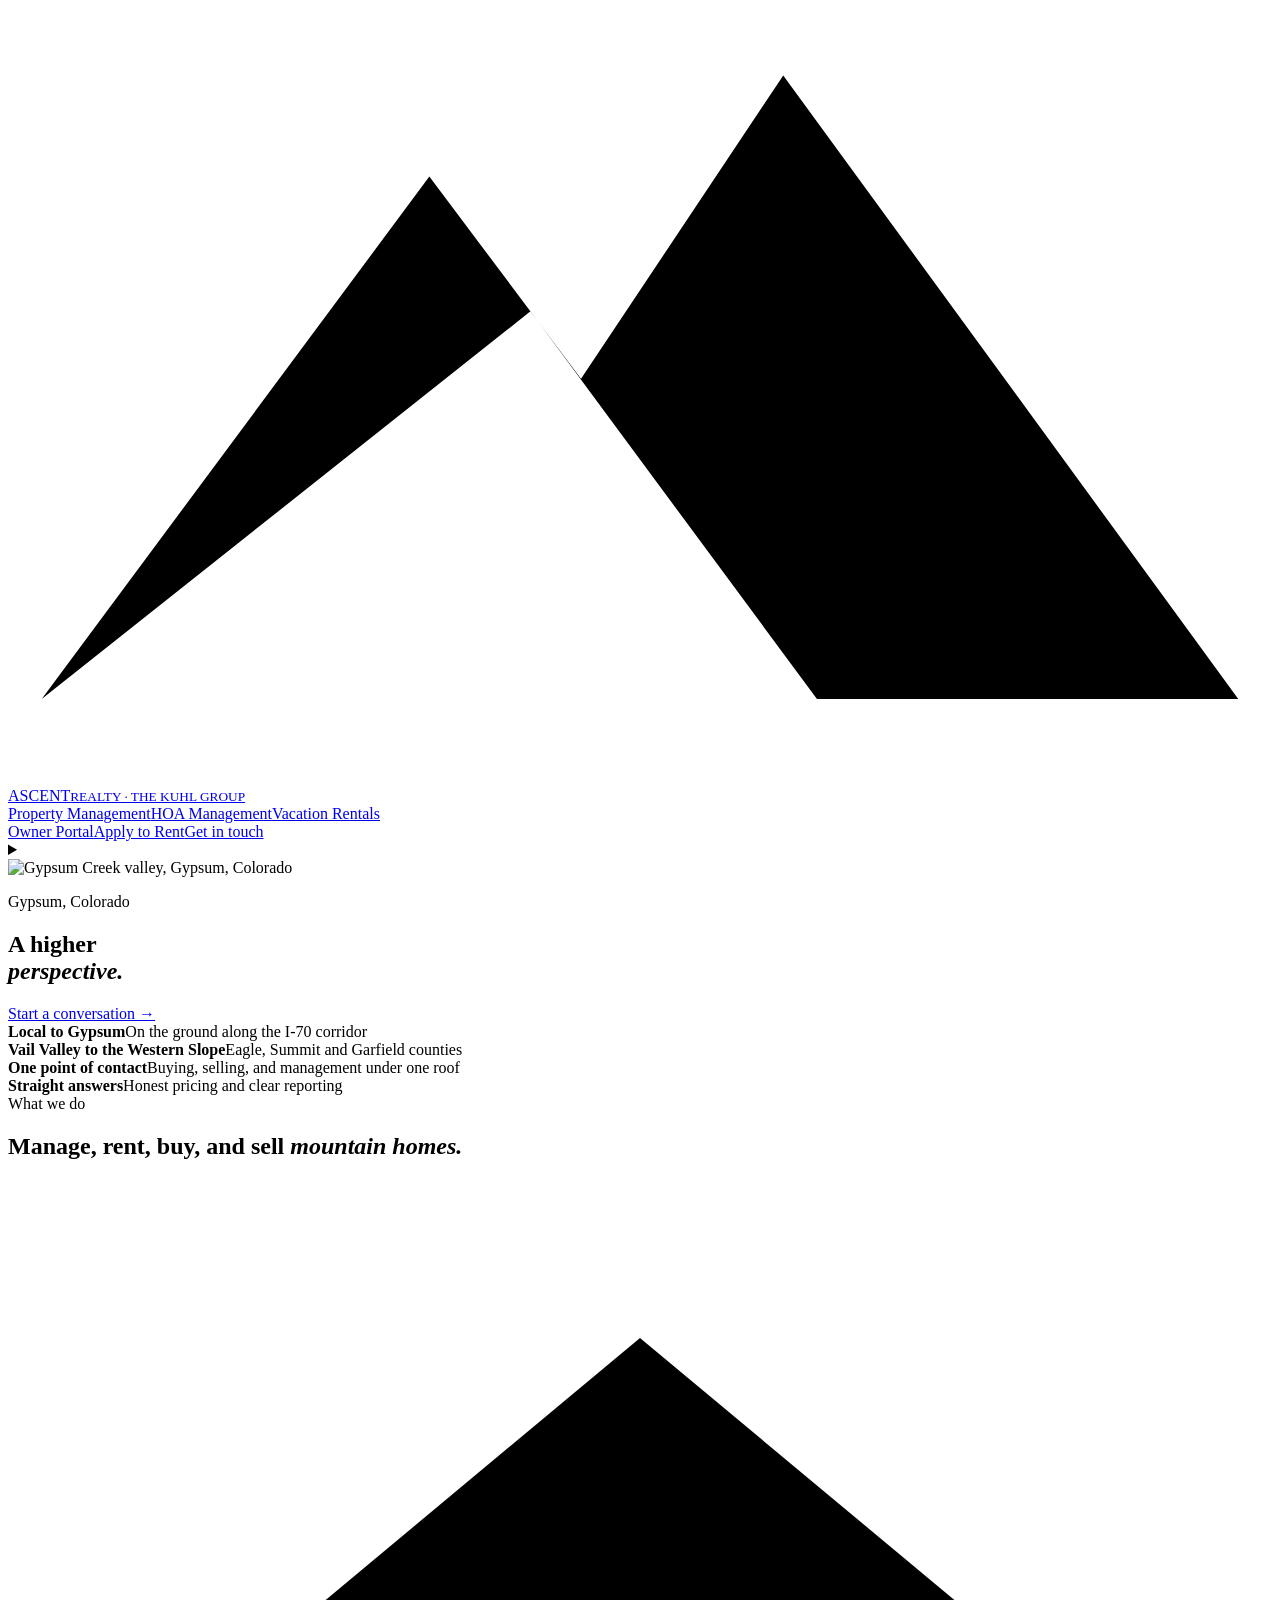
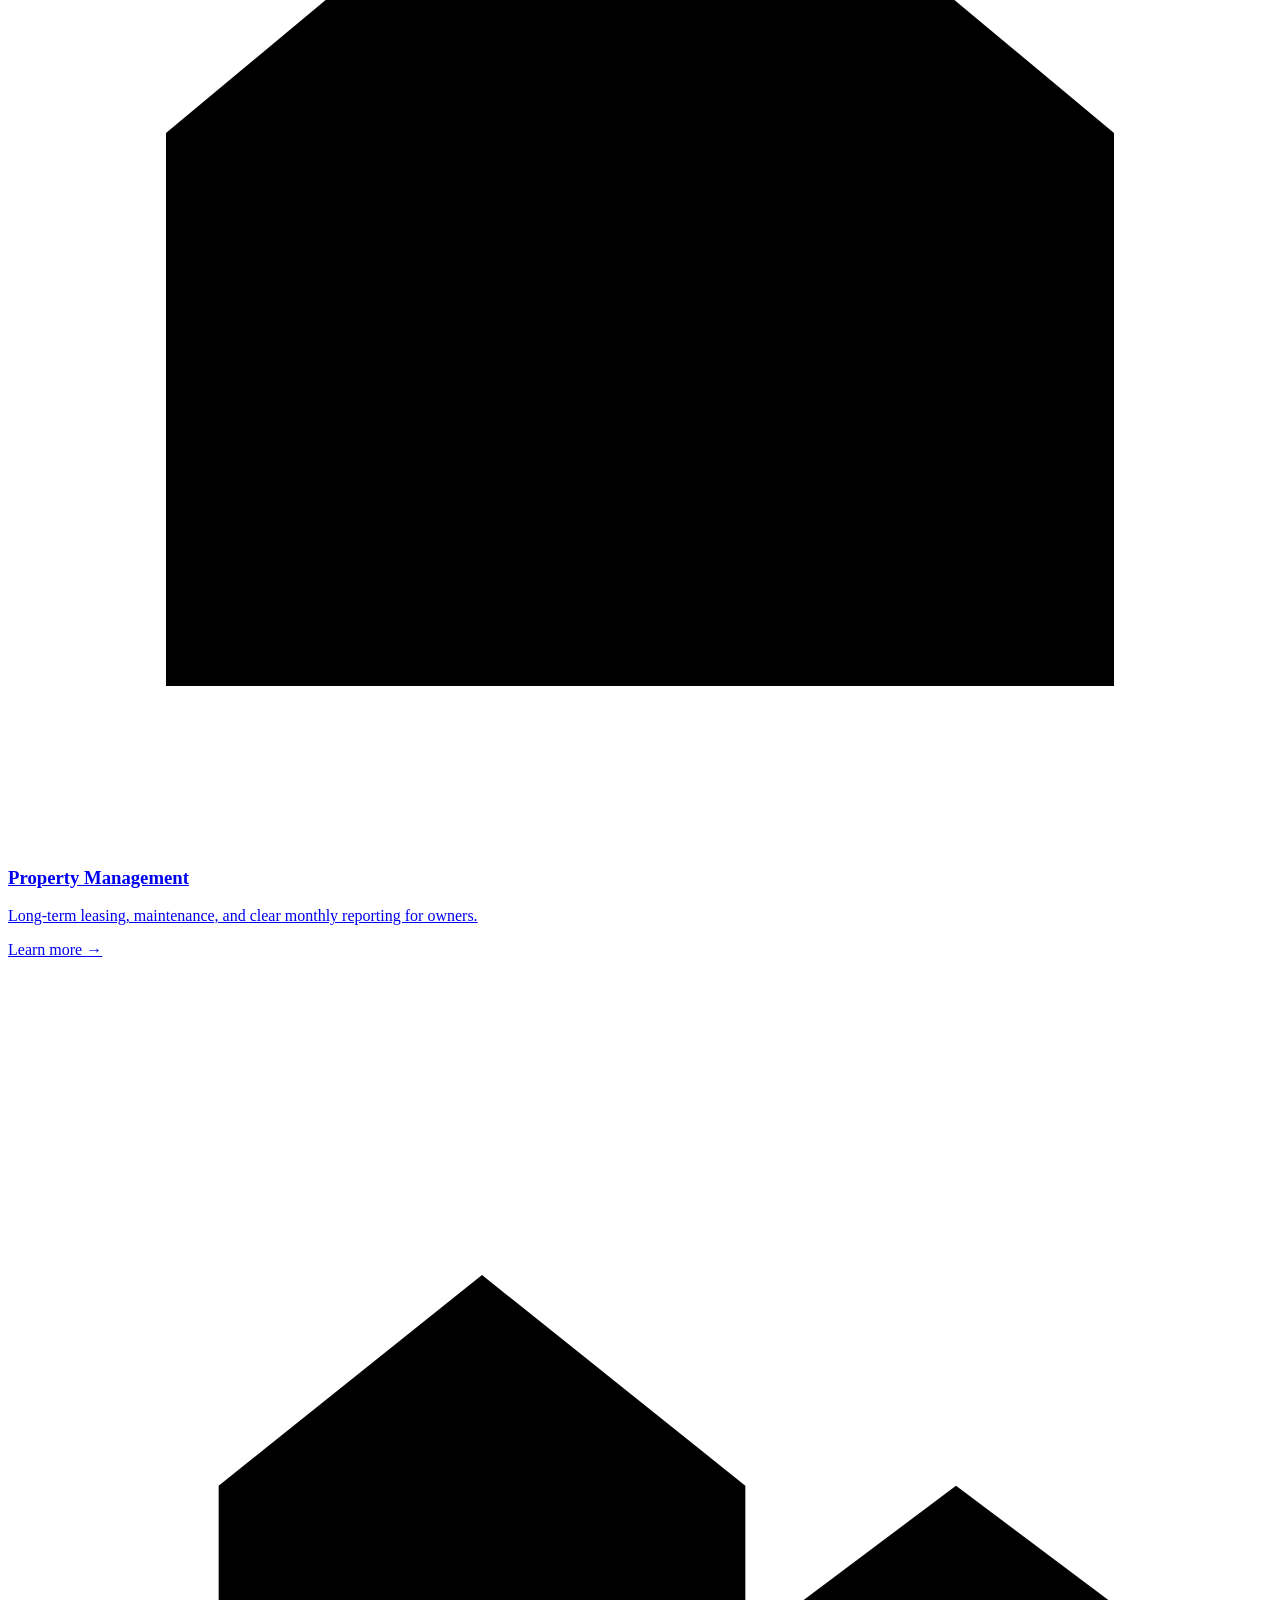
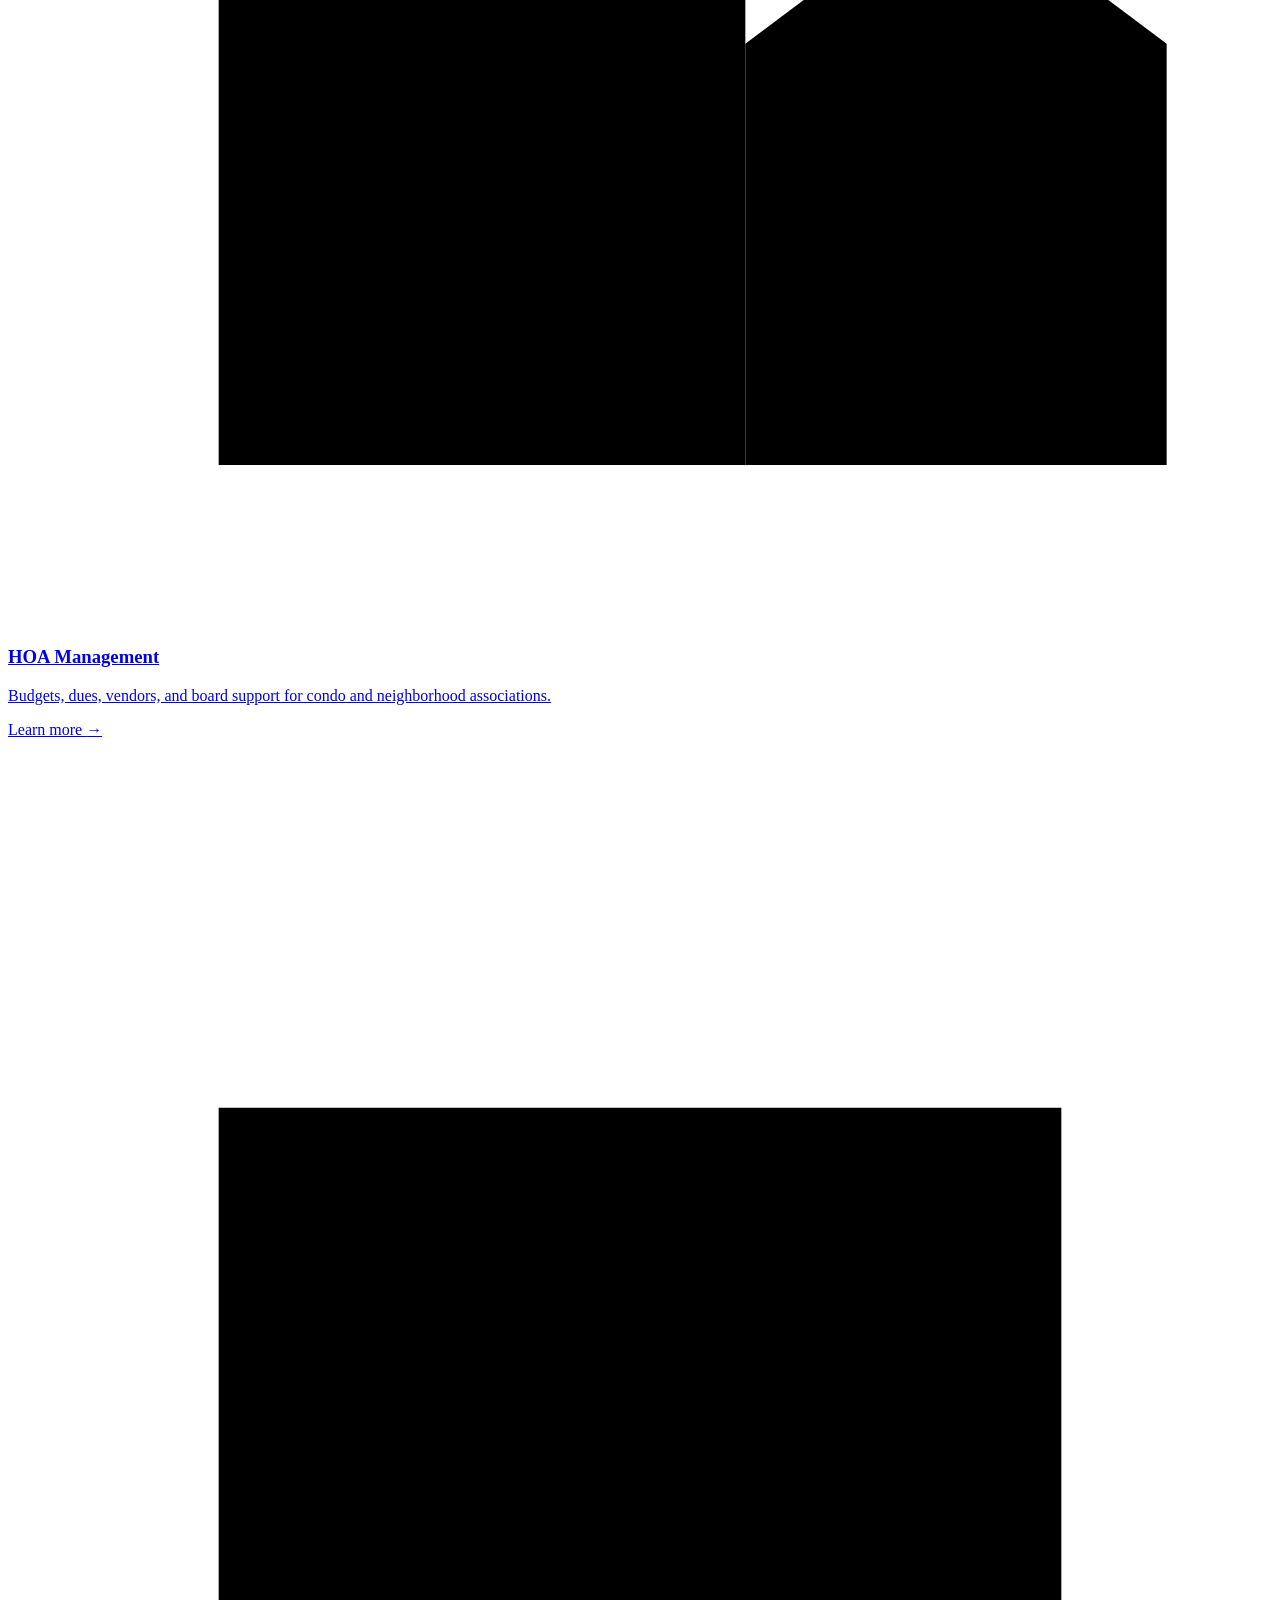
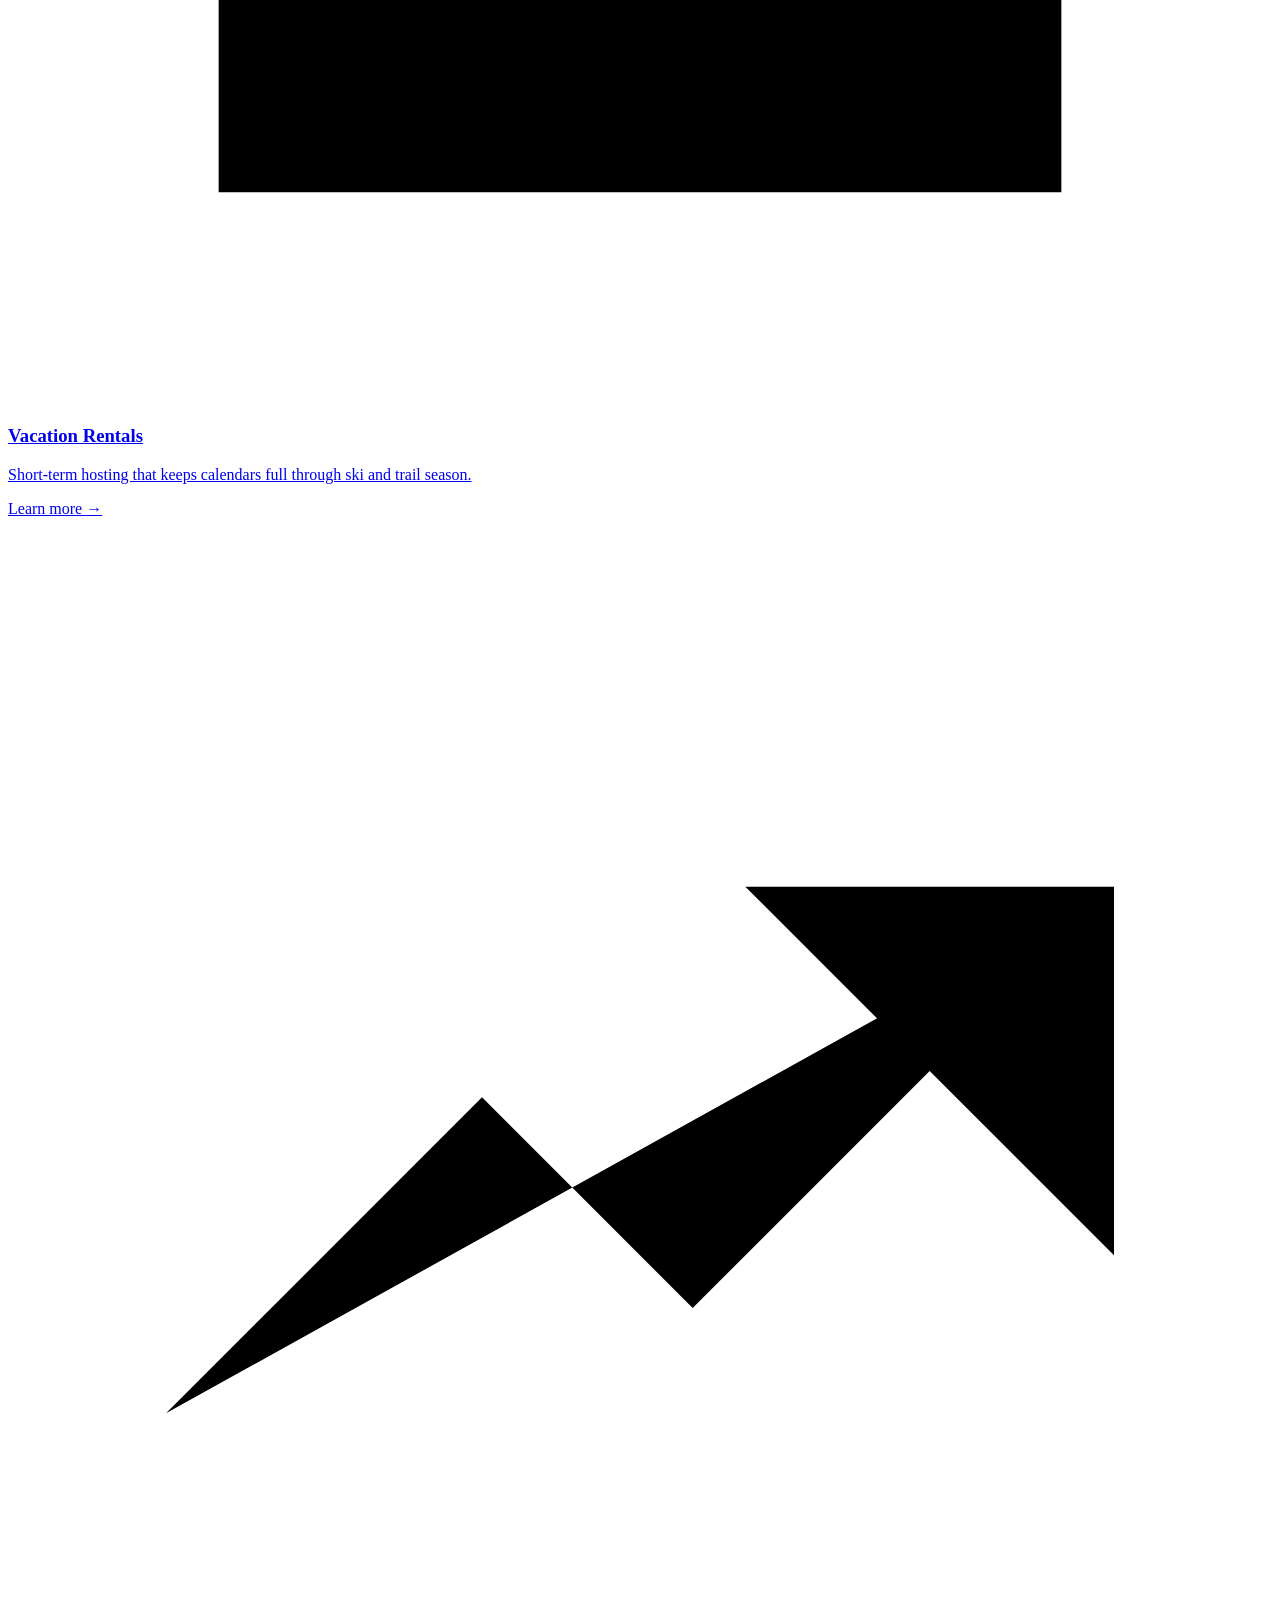
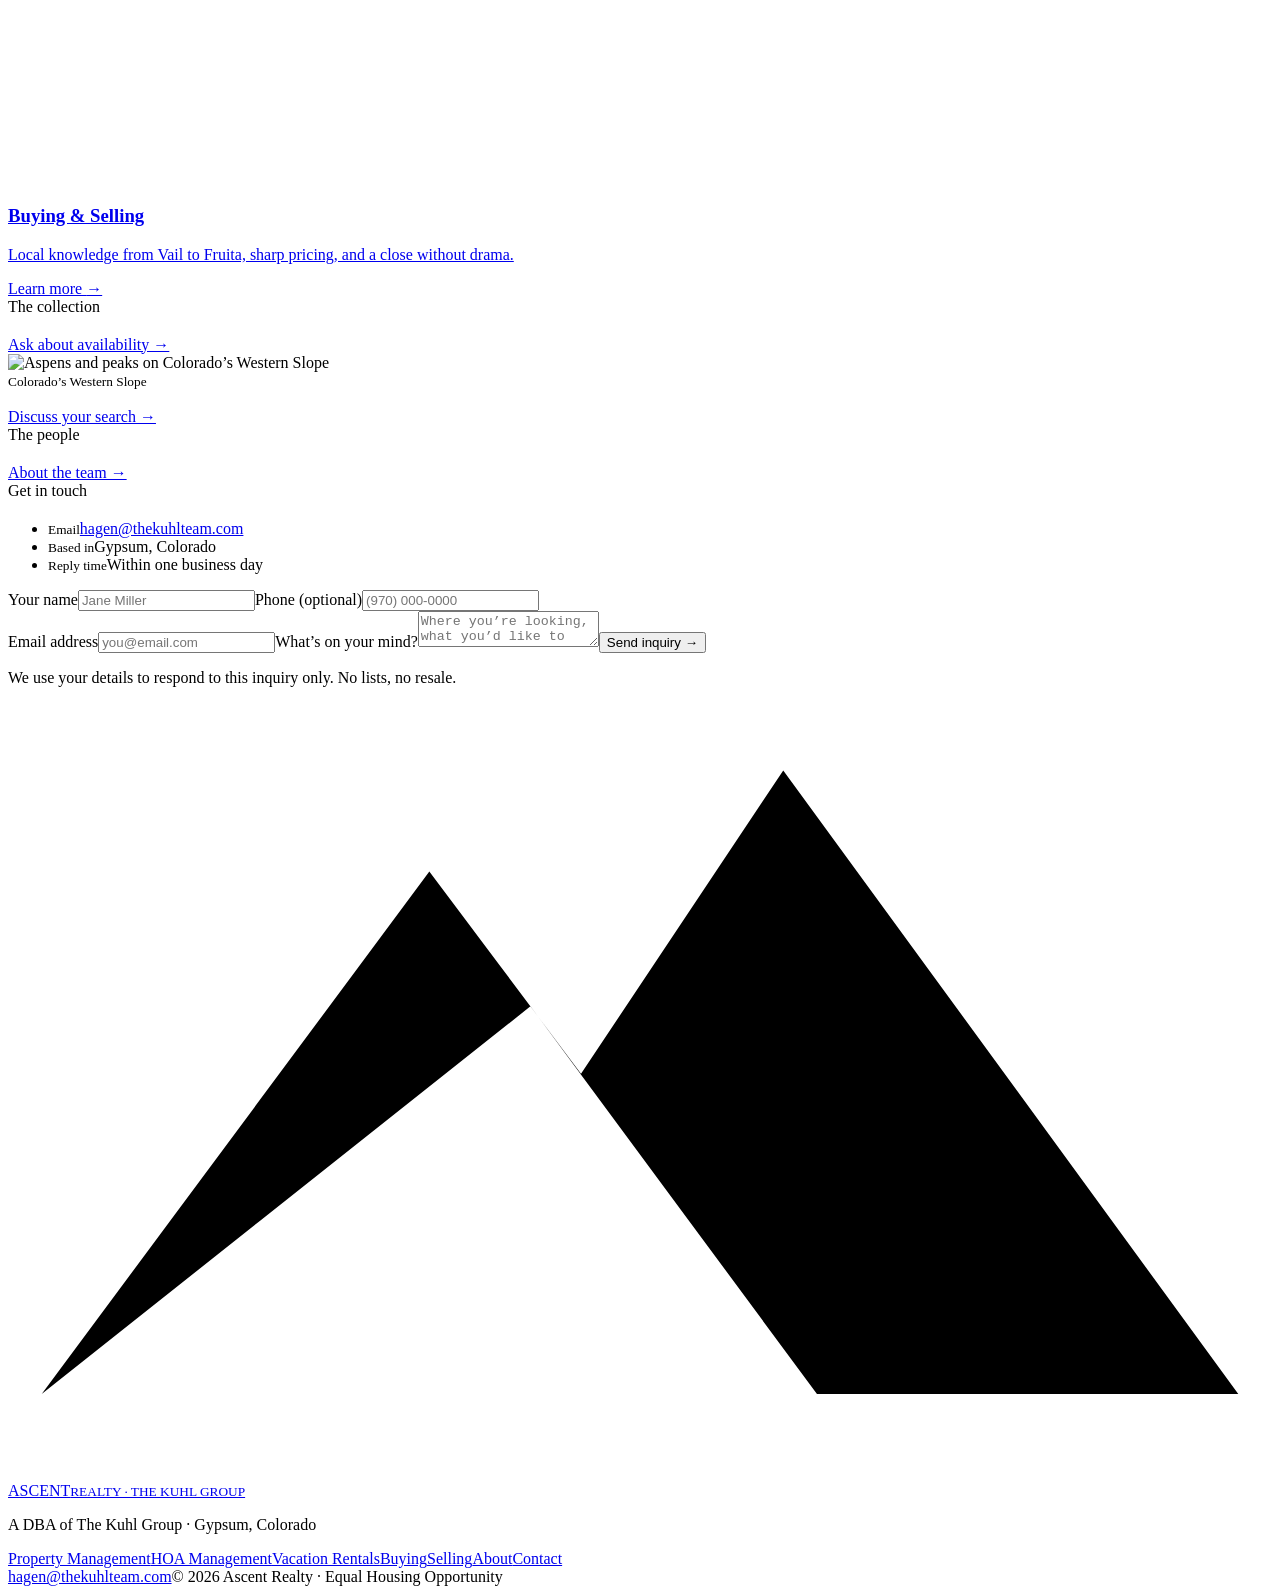
==== commit cde23b44: "Link Owner Portal and Apply to Rent to Buildium Co-Authored-By: Claude Opus 5.5 <noreply@anthropic.c" ====
--- a/index.html
+++ b/index.html
@@ -1,5 +1,5 @@
 <!doctype html><html lang="en"><head><base href="/kuhl-team/summit/"><meta charset="utf-8"><meta name="viewport" content="width=device-width,initial-scale=1"><title>Ascent Realty | The Kuhl Group · Colorado Mountain Real Estate</title><meta name="description" content="Mountain real estate and property management with The Kuhl Group, from the Vail Valley to Colorado’s Western Slope. Based in Gypsum, CO."><link rel="canonical" href="https://thekuhlteam.com/"><link rel="icon" href="/kuhl-team/favicon.ico"><meta property="og:type" content="website"><meta property="og:site_name" content="Ascent Realty | The Kuhl Group"><meta property="og:title" content="A higher perspective. | Ascent Realty"><meta property="og:description" content="Mountain real estate with The Kuhl Group, from the Vail Valley to Colorado’s Western Slope."><meta property="og:url" content="https://thekuhlteam.com/"><meta property="og:image" content="https://thekuhlteam.com/summit/valley.jpg"><meta name="twitter:card" content="summary_large_image"><meta name="theme-color" content="#fdfcf5"><link rel="preload" href="fonts/cormorant-garamond-latin-300-normal.woff2" as="font" type="font/woff2" crossorigin><link rel="stylesheet" href="style.css"></head><body>
-<header id="top"><a href="/kuhl-team/" class="brand" aria-label="Ascent Realty home"><svg viewBox="0 0 75 46" aria-hidden="true"><path d="m2 41 23-31 9 12L46 4l27 37H48L31 18M19 41l20-28m1 16 8-11 16 23"/></svg><span>ASCENT<small>REALTY · THE KUHL GROUP</small></span></a><nav><a href="/kuhl-team/property-management/">Property Management</a><a href="/kuhl-team/hoa-management/">HOA Management</a><a href="/kuhl-team/vacation-rentals/">Vacation Rentals</a></nav><a class="portal" href="#owner-portal" data-portal>Owner Portal</a><a class="cta" href="/kuhl-team/#contact">Get in touch</a><details class="menu"><summary aria-label="Open menu"><span></span><span></span><span></span></summary><div><a href="/kuhl-team/property-management/">Property Management</a><a href="/kuhl-team/hoa-management/">HOA Management</a><a href="/kuhl-team/vacation-rentals/">Vacation Rentals</a><a class="portal" href="#owner-portal" data-portal>Owner Portal</a><a class="cta" href="/kuhl-team/#contact">Get in touch</a></div></details></header>
+<header id="top"><a href="/kuhl-team/" class="brand" aria-label="Ascent Realty home"><svg viewBox="0 0 75 46" aria-hidden="true"><path d="m2 41 23-31 9 12L46 4l27 37H48L31 18M19 41l20-28m1 16 8-11 16 23"/></svg><span>ASCENT<small>REALTY · THE KUHL GROUP</small></span></a><nav><a href="/kuhl-team/property-management/">Property Management</a><a href="/kuhl-team/hoa-management/">HOA Management</a><a href="/kuhl-team/vacation-rentals/">Vacation Rentals</a></nav><a class="portal" href="https://ascentrealtycoloradollc.managebuilding.com/manager/app/accounting/rental-owner-financials" target="_blank" rel="noopener" data-portal>Owner Portal</a><a class="portal" href="https://ascentrealtycoloradollc.managebuilding.com/Resident/rental-application/new" target="_blank" rel="noopener" data-portal>Apply to Rent</a><a class="cta" href="/kuhl-team/#contact">Get in touch</a><details class="menu"><summary aria-label="Open menu"><span></span><span></span><span></span></summary><div><a href="/kuhl-team/property-management/">Property Management</a><a href="/kuhl-team/hoa-management/">HOA Management</a><a href="/kuhl-team/vacation-rentals/">Vacation Rentals</a><a class="portal" href="https://ascentrealtycoloradollc.managebuilding.com/manager/app/accounting/rental-owner-financials" target="_blank" rel="noopener" data-portal>Owner Portal</a><a class="portal" href="https://ascentrealtycoloradollc.managebuilding.com/Resident/rental-application/new" target="_blank" rel="noopener" data-portal>Apply to Rent</a><a class="cta" href="/kuhl-team/#contact">Get in touch</a></div></details></header>
 <main>
 <section id="summit"><img class="heroImg" src="gypsum-creek.jpg" alt="Gypsum Creek valley, Gypsum, Colorado"><div class="heroShade"></div><div class="wx" id="wx" hidden><svg viewBox="0 0 24 24" aria-hidden="true"><circle cx="12" cy="12" r="4"/><path d="M12 2v2M12 20v2M2 12h2M20 12h2M4.9 4.9l1.4 1.4M17.7 17.7l1.4 1.4M4.9 19.1l1.4-1.4M17.7 6.3l1.4-1.4"/></svg><span id="wxText"></span></div><div class="heroCopy"><p class="kicker">Gypsum, Colorado</p><h1 data-field="headline">A higher<br><em>perspective.</em></h1><a class="heroLink" href="/kuhl-team/#contact">Start a conversation →</a></div></section>
 <section class="trust" aria-label="Why work with us"><div><strong>Local to Gypsum</strong><span>On the ground along the I-70 corridor</span></div><div><strong>Vail Valley to the Western Slope</strong><span>Eagle, Summit and Garfield counties</span></div><div><strong>One point of contact</strong><span>Buying, selling, and management under one roof</span></div><div><strong>Straight answers</strong><span>Honest pricing and clear reporting</span></div></section>
